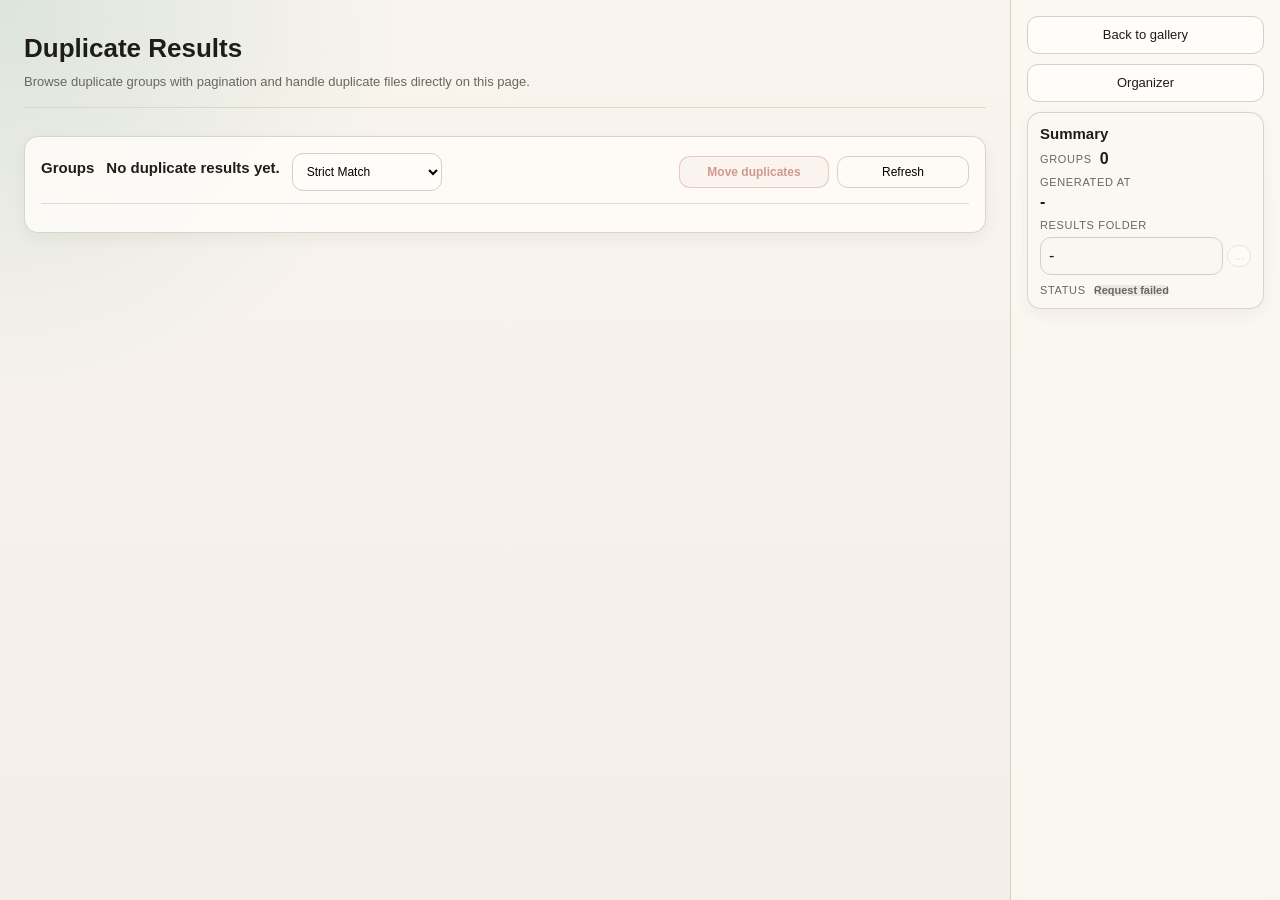
==== static/duplicates.html @ 5e2417a8 "Upload current project to private repository" ====
<!DOCTYPE html>
<html lang="en" class="i18n-pending">

<head>
  <meta charset="UTF-8" />
  <meta name="viewport" content="width=device-width, initial-scale=1.0" />
  <title>ZeroTraceBrowser Duplicates</title>
  <style>html.i18n-pending body{visibility:hidden}</style>
  <link rel="stylesheet" href="css/style.css?v=20260424-io10" />
</head>

<body>
  <main class="tasks-page duplicates-page">
    <section class="tasks-main">
      <section class="tasks-page-header duplicates-page-header">
        <div>
          <h1 data-i18n="duplicates.pageTitle">Duplicate Results</h1>
          <p class="intro" data-i18n="duplicates.pageIntro">Browse duplicate groups with pagination and handle duplicate files directly on this page.</p>
        </div>
      </section>

      <section class="panel duplicates-results-panel">
        <header class="duplicates-toolbar">
          <div class="duplicates-toolbar-heading">
            <div class="duplicates-title-row">
              <h2 class="duplicates-toolbar-title" data-i18n="duplicates.groups">Groups</h2>
              <div id="duplicatesSummary" class="duplicates-toolbar-summary">-</div>
            </div>
            <select id="duplicateMethodFilter" class="duplicates-method-filter" aria-label="Detection Method">
              <option value="strict" data-i18n="duplicates.methodStrict">Strict</option>
              <option value="phash" data-i18n="duplicates.methodPhash">pHash</option>
            </select>
          </div>
          <div class="duplicates-actions">
            <button id="bulkDeleteDuplicatesButton" type="button" class="danger"
              data-i18n="duplicates.bulkMoveToRecycle" disabled>Bulk Move To Recycle</button>
            <button id="refreshDuplicatesButton" type="button" class="ghost"
              data-i18n="duplicates.refresh">Refresh</button>
          </div>
        </header>
        <div id="duplicatesState" class="muted"></div>
        <div id="duplicatesList" class="duplicates-list"></div>
        <footer id="duplicatesPagination" class="duplicates-pagination">
          <button id="prevPageButton" type="button" class="ghost" data-i18n="duplicates.prevPage">Prev Page</button>
          <span id="pageInfo" class="duplicates-active">-</span>
          <button id="nextPageButton" type="button" class="ghost" data-i18n="duplicates.nextPage">Next Page</button>
        </footer>
      </section>
    </section>

    <aside class="sidebar gallery-sidebar duplicates-sidebar">
      <header class="sidebar-header sidebar-header-minimal">
        <div class="sidebar-header-actions">
          <a id="backToGalleryLink" href="/index.html" class="button-link" data-i18n="duplicates.backToGallery">
            Back To Gallery
          </a>
          <a id="openTasksToolLink" href="/tasks.html" class="button-link" data-i18n="duplicates.openTasksTool">
            Open Organizer Tool
          </a>
        </div>
      </header>

      <section class="panel duplicates-summary-panel">
        <h2 data-i18n="system.labels.summary">Summary</h2>
        <div class="summary-list">
          <div class="summary-item">
            <span class="summary-label" data-i18n="duplicates.groups">Groups</span>
            <strong id="summaryGroupCount">0</strong>
          </div>
          <div class="summary-item summary-item-stacked">
            <span class="summary-label" data-i18n="system.labels.generatedAt">Generated At</span>
            <strong id="summaryGeneratedAt">-</strong>
          </div>
          <div class="summary-item summary-item-stacked">
            <span class="summary-label" data-i18n="duplicates.resultRoot">Result Root</span>
            <div class="summary-result-root-row">
              <input id="summaryResultRoot" class="summary-path-input" type="text" value="-" readonly
                aria-label="Result Root" />
              <button id="openResultRootButton" type="button" class="summary-more-button" title="Open Result Root"
                aria-label="Open Result Root">...</button>
            </div>
          </div>
          <div class="summary-item">
            <span class="summary-label" data-i18n="system.labels.status">Status</span>
            <strong id="summaryDuplicatesStatus" class="summary-status-label">-</strong>
          </div>
        </div>
      </section>
    </aside>
  </main>

  <div id="dialogOverlay" class="dialog-overlay is-hidden" role="presentation">
    <div class="dialog-box" role="dialog" aria-modal="true" aria-labelledby="dialogTitle">
      <h2 id="dialogTitle">ZeroTraceBrowser</h2>
      <div id="dialogMessage" class="dialog-message"></div>
      <div class="dialog-actions">
        <button id="dialogCancelButton" type="button" class="ghost" data-i18n="dialog.buttons.cancel">Cancel</button>
        <button id="dialogConfirmButton" type="button" class="primary-button" data-i18n="dialog.buttons.ok">OK</button>
      </div>
    </div>
  </div>

  <script type="module" src="./js/app.js?v=20260424-io10"></script>
</body>

</html>
---- static/css/style.css ----
/* SPDX-License-Identifier: MIT */

/* =========================================================
   1. Design Tokens
   ========================================================= */
:root {
  color-scheme: light;

  /* colors */
  --bg: #f3efe8;
  --panel: rgba(251, 248, 243, 0.82);
  --surface: rgba(255, 253, 249, 0.8);
  --surface-strong: rgba(255, 253, 249, 0.95);
  --line: #d6cfc4;
  --ink: #201d18;
  --muted: #6b665e;
  --accent: #0f6d61;
  --accent-hover: #0b5a50;
  --accent-soft: rgba(15, 109, 97, 0.12);
  --danger: #a33a2a;

  /* effects */
  --shadow: 0 12px 28px rgba(44, 34, 23, 0.07);
  --shadow-strong: 0 18px 44px rgba(44, 34, 23, 0.2);
  --blur-panel: blur(12px);
  --blur-overlay: blur(4px);

  /* radius */
  --radius-sm: 11px;
  --radius-md: 12px;
  --radius-lg: 14px;
  --radius-xl: 18px;
  --radius-2xl: 20px;

  /* spacing */
  --space-1: 4px;
  --space-2: 8px;
  --space-3: 10px;
  --space-4: 12px;
  --space-5: 14px;
  --space-6: 16px;
  --space-7: 18px;
  --space-8: 20px;
  --space-10: 24px;

  /* layout */
  --sidebar-width: 270px;
  --sidebar-collapsed-width: 18px;
  --viewer-sidebar-collapsed-width: 18px;
  --page-pad: 24px;
  --panel-gap: 16px;
  --control-height: 38px;
  --gallery-card-height: 238px;
  --gallery-thumb-height: 164px;

  /* typography */
  --title-size: 18px;
  --section-title-size: 15px;
  --label-size: 11px;
  --meta-size: 10px;
}

/* =========================================================
   2. Reset / Base
   ========================================================= */
* {
  box-sizing: border-box;
}

html,
body {
  min-height: 100%;
}

html.i18n-pending body {
  visibility: hidden;
}

body {
  margin: 0;
  font-family: "Segoe UI", "Microsoft YaHei UI", sans-serif;
  color: var(--ink);
  background:
    radial-gradient(circle at top left, rgba(15, 109, 97, 0.12), transparent 26%),
    linear-gradient(180deg, #f9f5ee 0%, var(--bg) 100%);
}

:lang(ja) body {
  font-family: "Yu Gothic UI", "Yu Gothic", "Meiryo", "Hiragino Sans", "Noto Sans JP", "Segoe UI", sans-serif;
}

:lang(zh) body,
:lang(zh-CN) body {
  font-family: "Segoe UI", "Microsoft YaHei UI", "Microsoft YaHei", sans-serif;
}

img {
  display: block;
  max-width: 100%;
}

button,
input,
select,
textarea {
  font: inherit;
}

a {
  color: inherit;
}

h1,
h2,
h3,
p {
  margin-top: 0;
}

.sidebar h1,
.viewer-sidebar-page h1 {
  margin: 0 0 6px;
  font-size: var(--title-size);
  line-height: 1.1;
}

.panel h2,
.viewer-sidebar-page h2 {
  margin: 0 0 8px;
  font-size: var(--section-title-size);
  line-height: 1.2;
}

.intro,
.muted,
.file-path,
.preview-meta span {
  color: var(--muted);
}

.file-name,
.file-path,
#imageRoot,
#selectionBox,
#viewerPath,
#viewerZoom,
#statusMessage {
  overflow-wrap: anywhere;
}

/* =========================================================
   3. Utilities / States
   ========================================================= */
.is-hidden,
.dialog-overlay.is-hidden {
  display: none;
}

.ghost {
  background: transparent;
}

.danger {
  color: var(--danger);
}

button.danger {
  border-color: rgba(163, 58, 42, 0.46);
  background: rgba(163, 58, 42, 0.08);
  color: var(--danger);
  font-weight: 700;
}

button.danger:hover,
button.danger:focus-visible {
  border-color: var(--danger);
  background: rgba(163, 58, 42, 0.14);
}

button.danger:active {
  background: rgba(163, 58, 42, 0.2);
}

.visually-hidden {
  position: absolute !important;
  width: 1px;
  height: 1px;
  padding: 0;
  margin: -1px;
  overflow: hidden;
  clip: rect(0 0 0 0);
  clip-path: inset(50%);
  white-space: nowrap;
  border: 0;
}

.meta-value {
  overflow-wrap: anywhere;
}

/* =========================================================
   4. Reusable Layout
   ========================================================= */
.content,
.tasks-main,
.viewer-main-page {
  padding: var(--page-pad);
}

.sidebar,
.viewer-sidebar-page {
  background: rgba(251, 248, 243, 0.78);
  backdrop-filter: var(--blur-panel);
}

.sidebar {
  padding: var(--page-pad);
}

.gallery-main {
  min-width: 0;
  display: grid;
  grid-template-rows: auto 1fr;
  gap: var(--panel-gap);
}

.view-panel {
  position: relative;
  min-height: 0;
  height: calc(100vh - 178px);
  display: grid;
  grid-template-columns: minmax(0, 1fr);
  overflow: hidden;
}

.gallery-page.is-date-filter-open .view-panel {
  height: calc(100vh - 236px);
}

.sidebar-header {
  display: grid;
  gap: var(--space-3);
}

.sidebar-header .intro {
  margin: 0;
  font-size: 11px;
  opacity: 0.68;
}

.sidebar-header-actions,
.action-stack,
.inline-row,
.meta-grid,
.duplicates-toolbar,
.duplicates-list,
.duplicates-actions,
.summary-list,
.recycle-toolbar,
.recycle-actions,
.recycle-list,
.recycle-flags {
  display: grid;
  gap: var(--space-3);
}

.info-grid {
  display: grid;
  gap: var(--space-4);
}

/* =========================================================
   5. Form Controls / Buttons
   ========================================================= */
input,
select,
button {
  width: 100%;
  min-height: var(--control-height);
  padding: 6px 8px;
  border: 1px solid var(--line);
  border-radius: var(--radius-sm);
  background: #fffdf9;
  font-size: 13px;
}

button {
  cursor: pointer;
  font-weight: 500;
  transition:
    border-color 120ms ease,
    background-color 120ms ease,
    transform 120ms ease,
    box-shadow 120ms ease;
}

button:hover,
button:focus-visible,
input:focus-visible,
select:focus-visible,
.card:focus-visible {
  outline: none;
  border-color: var(--accent);
}

button:hover {
  transform: translateY(-1px);
}

.primary-button {
  min-height: 42px;
  background: var(--accent);
  color: #f7f5ef;
  border-color: var(--accent);
  font-weight: 700;
}

.primary-button:hover,
.primary-button:focus-visible {
  background: var(--accent-hover);
  border-color: var(--accent-hover);
}

.button-link {
  display: grid;
  place-items: center;
  width: 100%;
  min-height: var(--control-height);
  padding: 6px 8px;
  border: 1px solid var(--line);
  border-radius: var(--radius-sm);
  background: #fffdf9;
  color: var(--ink);
  font-size: 13px;
  line-height: 1.2;
  text-decoration: none;
  text-align: center;
}

.subtle-link {
  background: transparent;
  border-style: dashed;
}

/* =========================================================
   6. Reusable Components
   ========================================================= */
.panel {
  min-width: 0;
  margin-top: 12px;
  padding: 12px;
  border: 1px solid rgba(214, 207, 196, 0.88);
  border-radius: 14px;
  background: rgba(251, 248, 243, 0.68);
  box-shadow: 0 6px 16px rgba(44, 34, 23, 0.05);
}

.panel label,
.panel span {
  display: block;
  margin-bottom: var(--space-2);
  font-size: var(--label-size);
  text-transform: uppercase;
  letter-spacing: 0.06em;
}

.card {
  position: relative;
  display: grid;
  grid-template-rows: var(--gallery-thumb-height) minmax(0, 1fr);
  gap: 8px;
  height: var(--gallery-card-height);
  padding: 10px;
  border: 1px solid var(--line);
  border-radius: var(--radius-xl);
  background: rgba(255, 255, 255, 0.74);
  box-shadow: 0 8px 18px rgba(44, 34, 23, 0.05);
  cursor: pointer;
}

.card.is-selected {
  border: 2px solid var(--accent);
  background: linear-gradient(180deg,
      rgba(15, 109, 97, 0.12),
      rgba(255, 255, 255, 0.84));
  box-shadow: 0 10px 24px rgba(15, 109, 97, 0.08);
}

.card.is-missing {
  border-color: rgba(163, 58, 42, 0.42);
  background: rgba(255, 247, 244, 0.78);
}

.card-body {
  min-height: 40px;
  min-width: 0;
  display: grid;
  gap: 2px;
  align-content: start;
  overflow: hidden;
}

.selection-indicator {
  position: absolute;
  top: 10px;
  right: 10px;
  width: 16px;
  height: 16px;
  border: 2px solid rgba(255, 255, 255, 0.92);
  border-radius: 999px;
  background: rgba(32, 29, 24, 0.22);
  box-shadow: 0 0 0 1px rgba(32, 29, 24, 0.1);
}

.card.is-selected .selection-indicator {
  background: var(--accent);
  box-shadow: 0 0 0 1px rgba(15, 109, 97, 0.22);
}

.thumb {
  width: 100%;
  height: var(--gallery-thumb-height);
  aspect-ratio: auto;
  object-fit: cover;
  border-radius: var(--radius-md);
  background: #e7e0d6;
  opacity: 1;
  transition: opacity 140ms ease;
}

.thumb[data-src],
.thumb.is-loading {
  opacity: 0.68;
  background:
    linear-gradient(90deg, rgba(231, 224, 214, 0.72), rgba(255, 253, 249, 0.82), rgba(231, 224, 214, 0.72)),
    #e7e0d6;
  background-size: 220% 100%;
  animation: thumb-loading 1.1s linear infinite;
}

.thumb.is-loaded {
  opacity: 1;
}

.thumb.is-error {
  opacity: 0.58;
  background:
    linear-gradient(135deg, transparent 47%, rgba(163, 58, 42, 0.32) 48%, rgba(163, 58, 42, 0.32) 52%, transparent 53%),
    #e7e0d6;
}

@keyframes thumb-loading {
  from {
    background-position: 120% 0;
  }

  to {
    background-position: -120% 0;
  }
}

.file-name {
  min-width: 0;
  line-height: 1.4;
  white-space: nowrap;
  overflow: hidden;
  text-overflow: ellipsis;
}

.file-path {
  font-size: 11px;
  opacity: 0.74;
  white-space: nowrap;
  overflow: hidden;
  text-overflow: ellipsis;
}

/* dialog */
.dialog-overlay {
  position: fixed;
  inset: 0;
  z-index: 1000;
  display: grid;
  place-items: center;
  padding: var(--page-pad);
  background: rgba(32, 29, 24, 0.34);
  backdrop-filter: var(--blur-overlay);
}

.dialog-box {
  width: min(480px, 100%);
  padding: var(--space-8);
  border: 1px solid var(--line);
  border-radius: var(--radius-2xl);
  background: rgba(255, 253, 249, 0.98);
  box-shadow: var(--shadow-strong);
}

.dialog-box h2 {
  margin: 0;
  font-size: 22px;
  line-height: 1.2;
}

.dialog-message {
  margin-top: var(--space-6);
  color: var(--ink);
  line-height: 1.7;
  white-space: pre-wrap;
  overflow-wrap: anywhere;
}

.dialog-actions {
  display: grid;
  grid-template-columns: repeat(2, minmax(0, 1fr));
  gap: var(--space-3);
  margin-top: var(--space-8);
}

/* =========================================================
   6.5 Selection Panel
   ========================================================= */
.selection-panel {
  display: grid;
  gap: 8px;
}

.selection-summary {
  display: grid;
  gap: 2px;
}

.selection-summary-compact {
  gap: 4px;
}

.selection-count {
  font-size: 13px;
  font-weight: 500;
  line-height: 1.3;
  color: var(--muted);
}

.selection-file-name {
  min-width: 0;
  font-size: 13px;
  line-height: 1.45;
  font-weight: 500;
  color: var(--ink);
  overflow-wrap: anywhere;
}

.selection-context {
  display: grid;
  gap: 4px;
  padding: 6px 8px;
  border: 1px solid rgba(214, 207, 196, 0.7);
  border-radius: 10px;
  background: rgba(255, 253, 249, 0.68);
}

.selection-context-compact {
  gap: 6px;
}

.selection-meta-line {
  display: grid;
  grid-template-columns: auto minmax(0, 1fr);
  align-items: start;
  gap: 2px 6px;
  font-size: 11px;
  line-height: 1.5;
}

.selection-meta-prefix {
  margin: 0;
  color: var(--muted);
}

.selection-context-label {
  margin: 0;
  font-size: 11px;
  text-transform: none;
  letter-spacing: 0;
  color: var(--muted);
  white-space: nowrap;
}

.selection-meta-line strong {
  grid-column: 2;
  min-width: 0;
  color: var(--muted);
  font-weight: 500;
  overflow-wrap: anywhere;
  line-height: 1.45;
}

.selection-primary-action,
.selection-secondary-actions,
.selection-tertiary-actions {
  display: grid;
  gap: 6px;
}

.selection-secondary-actions,
.selection-tertiary-actions {
  grid-template-columns: repeat(2, minmax(0, 1fr));
}

.selection-hint {
  font-size: 11px;
  line-height: 1.4;
  padding-top: 2px;
}

button:disabled,
.button-link.is-disabled {
  cursor: not-allowed;
  opacity: 0.5;
  transform: none;
}

button:disabled:hover {
  border-color: var(--line);
  transform: none;
}

.selection-primary-action .primary-button {
  font-weight: 700;
  min-height: 42px;
}

/* =========================================================
   7. Gallery Page
   ========================================================= */
.gallery-page {
  min-height: 100vh;
  display: grid;
  grid-template-columns: minmax(0, 1fr) var(--sidebar-width);
}

.gallery-sidebar {
  position: sticky;
  top: 0;
  height: 100vh;
  overflow-y: auto;
  border-left: 1px solid var(--line);
  padding: 16px;
}

.sidebar-header-minimal {
  gap: 6px;
}

.sidebar-header-minimal .intro {
  font-size: 12px;
  opacity: 0.78;
}

.gallery {
  position: relative;
  min-width: 0;
  min-height: 100%;
}

.gallery.is-empty {
  display: grid;
  place-items: start stretch;
}

.gallery-scroller {
  position: relative;
  min-width: 0;
  min-height: 0;
  overflow-y: auto;
  overflow-x: hidden;
  padding-right: 2px;
  scrollbar-gutter: stable;
}

.gallery-sticky-header {
  position: sticky;
  top: 0;
  z-index: 25;
  width: fit-content;
  max-width: calc(100% - 12px);
  margin-bottom: -34px;
  padding: 7px 11px;
  border: 1px solid rgba(214, 207, 196, 0.88);
  border-radius: 10px;
  background: rgba(255, 253, 249, 0.94);
  box-shadow: 0 8px 18px rgba(44, 34, 23, 0.08);
  color: var(--ink);
  font-size: 12px;
  font-weight: 800;
  line-height: 1;
}

.gallery-section-heading {
  position: absolute;
  left: 0;
  right: 0;
  height: 28px;
  display: flex;
  align-items: center;
  padding: 0 2px;
  color: var(--muted);
  font-size: 12px;
  font-weight: 800;
  line-height: 1;
}

.gallery-virtual-row {
  position: absolute;
  left: 0;
  right: 0;
  display: grid;
  grid-template-columns: repeat(var(--virtual-columns), minmax(0, 1fr));
  gap: 14px;
  height: var(--gallery-card-height);
}

.gallery-index {
  position: absolute;
  top: 12px;
  right: 8px;
  bottom: 12px;
  z-index: 30;
  min-width: 0;
  display: grid;
  align-content: start;
  justify-items: center;
  gap: 6px;
  overflow-y: auto;
  padding: 8px 0;
  opacity: 0.46;
  scrollbar-width: none;
  transition: opacity 140ms ease;
}

.gallery-index::-webkit-scrollbar {
  display: none;
}

.gallery-index:hover,
.gallery-index:focus-within {
  opacity: 1;
}

.gallery-index-button {
  width: 48px;
  min-width: 48px;
  height: 26px;
  min-height: 26px;
  padding: 0;
  border-color: transparent;
  border-radius: 999px;
  background: rgba(255, 253, 249, 0.28);
  color: var(--muted);
  font-size: 10px;
  font-weight: 800;
  line-height: 1;
  letter-spacing: 0;
  box-shadow: none;
  backdrop-filter: blur(6px);
}

.gallery-index-button:hover,
.gallery-index-button:focus-visible,
.gallery-index-button.is-active {
  border-color: var(--accent);
  background: rgba(15, 109, 97, 0.16);
  color: var(--accent);
  transform: none;
}

.gallery-page.is-collapsed {
  grid-template-columns: minmax(0, 1fr) var(--sidebar-collapsed-width);
}

.gallery-page.is-collapsed .gallery-sidebar {
  padding: 0;
  display: flex;
  align-items: flex-start;
  justify-content: center;
}

.gallery-page.is-collapsed .gallery-sidebar> :not(.sidebar-header) {
  display: none;
}

.gallery-page.is-collapsed .sidebar-header {
  width: 100%;
  margin: 0;
  padding-top: 0;
  display: flex;
  justify-content: center;
}

.gallery-page.is-collapsed .sidebar-header h1,
.gallery-page.is-collapsed .sidebar-header .intro {
  display: none;
}

.gallery-page.is-collapsed .sidebar-header-actions {
  display: flex;
  justify-content: center;
}

.gallery-page.is-collapsed .sidebar-toggle {
  right: 4px;
}

/* =========================================================
   7.5 Gallery Header
   ========================================================= */
.gallery-header {
  display: grid;
  gap: 12px;
}

.gallery-toolbar {
  display: grid;
  grid-template-columns: minmax(0, 1fr) auto;
  gap: 12px;
  align-items: center;
}

.gallery-search {
  min-width: 0;
}

.gallery-search input {
  margin: 0;
}

.date-filter-toggle {
  width: auto;
  min-width: 78px;
  padding-inline: 12px;
  border-style: dashed;
}

.date-filter-toggle.is-active,
.date-filter-toggle[aria-expanded="true"] {
  border-color: var(--accent);
  background: var(--accent-soft);
  color: var(--accent);
}

.date-filter-panel {
  grid-column: 1 / -1;
  display: flex;
  flex-wrap: wrap;
  align-items: end;
  justify-content: flex-start;
  gap: 10px;
  padding: 10px;
  border: 1px solid rgba(214, 207, 196, 0.72);
  border-radius: var(--radius-sm);
  background: rgba(255, 253, 249, 0.58);
}

.date-filter-panel.is-hidden {
  display: none;
}

.date-filter-field {
  width: min(100%, 220px);
  min-width: 180px;
  display: grid;
  gap: 5px;
}

.date-filter-panel label {
  color: var(--muted);
  font-size: var(--label-size);
  font-weight: 700;
  line-height: 1.2;
  text-transform: uppercase;
  letter-spacing: 0.06em;
}

.date-filter-panel input {
  width: 100%;
  max-width: 220px;
  min-height: 34px;
}

.date-filter-panel button {
  width: auto;
  min-width: 86px;
  min-height: 34px;
  padding-inline: 14px;
}

.date-filter-panel > label {
  display: none;
}

.gallery-meta {
  display: grid;
  grid-template-columns: repeat(3, minmax(0, 1fr));
  gap: 12px;
}

.meta-card {
  padding: 12px 14px;
  border: 1px solid var(--line);
  border-radius: var(--radius-xl);
  background: rgba(251, 248, 243, 0.58);
  box-shadow: none;
}

.meta-card span {
  display: block;
  margin-bottom: 6px;
  font-size: var(--label-size);
  text-transform: uppercase;
  letter-spacing: 0.06em;
  color: var(--muted);
}

.meta-card strong {
  display: block;
  line-height: 1.5;
  overflow-wrap: anywhere;
}

.meta-card-inline-value {
  display: flex;
  align-items: baseline;
  gap: 20px;
  min-width: 0;
}

.meta-card-inline-value strong {
  display: inline-block;
  flex: 0 0 auto;
}

.meta-inline-note {
  display: inline-block;
  margin: 0;
  font-size: 0.78rem;
  line-height: 1.35;
  white-space: nowrap;
}

.meta-status {
  color: var(--ink);
}

/* =========================================================
   8. Viewer Page
   ========================================================= */
.viewer-page {
  width: 100%;
  height: 100vh;
  min-height: 100vh;
  display: grid;
  grid-template-columns: minmax(0, 1fr) var(--sidebar-width);
  gap: 0;
  overflow: hidden;
}

.viewer-page.is-collapsed {
  grid-template-columns: minmax(0, 1fr) var(--viewer-sidebar-collapsed-width);
}

.viewer-main-page {
  min-width: 0;
  min-height: 0;
  height: 100vh;
  display: grid;
  gap: var(--space-4);
}

.viewer-canvas,
.viewer-canvas-page {
  min-width: 0;
  min-height: 0;
  max-width: 100%;
  display: grid;
  place-items: center;
  overflow: auto;
  border-radius: var(--radius-xl);
  background:
    linear-gradient(45deg, rgba(255, 255, 255, 0.04) 25%, transparent 25%, transparent 75%, rgba(255, 255, 255, 0.04) 75%),
    linear-gradient(45deg, rgba(255, 255, 255, 0.04) 25%, transparent 25%, transparent 75%, rgba(255, 255, 255, 0.04) 75%),
    #1a1714;
  background-position: 0 0, 16px 16px;
  background-size: 32px 32px;
}

.viewer-canvas {
  height: calc(100vh - 126px);
}

.viewer-canvas-page {
  height: calc(100vh - var(--page-pad) * 2);
}

.viewer-canvas img {
  max-width: 100%;
  max-height: 100%;
  object-fit: contain;
  transform-origin: center center;
  transition: transform 100ms ease;
}

.viewer-sidebar-page {
  width: 100%;
  max-width: 100%;
  min-width: 0;
  position: sticky;
  top: 0;
  height: 100vh;
  overflow-y: auto;
  overflow-x: hidden;
  display: grid;
  align-content: start;
  gap: 0;
  padding: var(--page-pad);
  border-left: 1px solid var(--line);
}

.viewer-sidebar-page .panel,
.viewer-sidebar-page .action-stack,
.viewer-sidebar-page .meta-grid,
.viewer-sidebar-page .meta-row {
  min-width: 0;
  max-width: 100%;
}

.viewer-sidebar-page #statusMessage {
  max-width: 100%;
  line-height: 1.6;
  word-break: break-word;
}

.viewer-sidebar-page .meta-value,
.viewer-sidebar-page .viewer-title,
.viewer-sidebar-page #viewerPath {
  min-width: 0;
  max-width: 100%;
  overflow-wrap: anywhere;
  word-break: break-word;
}

.viewer-title {
  font-size: 14px;
  font-weight: 600;
  line-height: 1.4;
  overflow-wrap: anywhere;
}

.viewer-header-actions {
  margin: 0;
}

.viewer-side-actions {
  margin-top: var(--panel-gap);
  margin-bottom: var(--panel-gap);
}

.viewer-button-row {
  display: grid;
  gap: var(--space-3);
  grid-template-columns: repeat(2, minmax(0, 1fr));
}

.viewer-zoom-row {
  grid-template-columns: repeat(3, minmax(0, 1fr));
}

.viewer-button-row button,
.action-stack button,
.sidebar-toggle {
  min-height: var(--control-height);
}

.sidebar-toggle {
  position: fixed;
  top: 88px;
  right: calc(var(--sidebar-width) - 18px);
  z-index: 40;
  display: grid;
  place-items: center;
  width: 36px;
  min-width: 36px;
  height: 36px;
  min-height: 36px;
  padding: 0;
  border-radius: 8px;
  background: rgba(255, 253, 249, 0.94);
  box-shadow: 0 10px 26px rgba(44, 34, 23, 0.16);
  font-size: 13px;
  font-weight: 800;
  line-height: 1;
  letter-spacing: 0;
}

.viewer-page.is-collapsed .viewer-sidebar-page {
  padding: 0;
  display: flex;
  align-items: flex-start;
  justify-content: center;
}

.viewer-page.is-collapsed .viewer-sidebar-page> :not(.sidebar-header):not(.sidebar-toggle) {
  display: none;
}

.viewer-page.is-collapsed .sidebar-header {
  width: 100%;
  margin: 0;
  padding-top: 0;
  display: flex;
  justify-content: center;
}

.viewer-page.is-collapsed .sidebar-header h1,
.viewer-page.is-collapsed .sidebar-header .intro,
.viewer-page.is-collapsed .sidebar-header #backToGalleryButton {
  display: none;
}

.viewer-page.is-collapsed .sidebar-header-actions {
  display: flex;
  justify-content: center;
}

.viewer-page.is-collapsed .sidebar-toggle {
  right: 4px;
}

/* =========================================================
   9. Tasks Page
   ========================================================= */
.tasks-page {
  min-height: 100vh;
  display: grid;
  grid-template-columns: minmax(0, 1fr) var(--sidebar-width);
}

.tasks-main {
  min-width: 0;
  display: grid;
  align-content: start;
  grid-auto-rows: max-content;
  gap: var(--panel-gap);
}

.tasks-page-header {
  display: grid;
  gap: var(--space-3);
  padding: 10px 0 14px;
  border-bottom: 1px solid rgba(214, 207, 196, 0.72);
}

.tasks-page-header h1 {
  margin: 0;
  font-size: 26px;
  line-height: 1.15;
}

.tasks-page-header .intro {
  max-width: 680px;
  margin: 8px 0 0;
  font-size: 13px;
  line-height: 1.6;
}

.task-grid {
  display: grid;
  grid-template-columns: repeat(2, minmax(0, 1fr));
  gap: var(--space-4);
}

.task-grid .full {
  grid-column: 1 / -1;
}

.task-config-groups {
  display: grid;
  gap: var(--space-7);
}

.task-panel-head {
  display: flex;
  align-items: baseline;
  justify-content: space-between;
  gap: var(--space-3);
  margin-bottom: var(--space-5);
}

.task-panel-head h2 {
  margin: 0;
  font-size: 16px;
}

.task-focus-panel {
  padding: 18px;
  background: rgba(255, 253, 249, 0.9);
  box-shadow: 0 14px 32px rgba(44, 34, 23, 0.09);
}

.task-path-grid {
  display: grid;
  grid-template-columns: 92px minmax(0, 1fr) 88px;
  align-items: center;
  gap: var(--space-3);
  padding: var(--space-4);
  border: 1px solid rgba(214, 207, 196, 0.72);
  border-radius: var(--radius-md);
  background: rgba(251, 248, 243, 0.55);
}

.task-path-grid label {
  min-height: 0;
  margin: 0;
  align-items: center;
}

.task-options-grid {
  display: grid;
  grid-template-columns: repeat(4, minmax(0, 1fr));
  gap: var(--space-3);
}

.task-options-grid>div {
  display: grid;
  gap: 7px;
  min-width: 0;
}

.task-config-panel .action-stack {
  margin-top: 0;
  padding-top: var(--space-8);
}

.path-open-button {
  min-height: var(--control-height);
  font-size: 12px;
}

.compact-grid {
  margin-top: var(--space-4);
}

.maintenance-panel {
  display: grid;
  gap: var(--space-4);
  margin-top: var(--space-4);
}

.maintenance-panel .compact-grid {
  margin-top: 0;
  gap: var(--space-3);
}

.maintenance-panel .task-grid>div {
  display: grid;
  gap: 6px;
}

.maintenance-panel .task-grid label {
  min-height: 0;
  margin: 0;
  align-items: center;
  line-height: 1.25;
}

.maintenance-panel .action-stack {
  gap: var(--space-2);
}

.maintenance-panel.is-hidden {
  display: none;
}

.task-grid label,
.summary-label {
  min-height: 30px;
  display: flex;
  align-items: end;
}

.log-box {
  min-height: 260px;
  max-height: 420px;
  overflow: auto;
  padding: var(--space-4);
  border: 1px solid var(--line);
  border-radius: var(--radius-lg);
  background: var(--surface-strong);
  white-space: pre-wrap;
  overflow-wrap: anywhere;
  word-break: break-word;
  font-family: Consolas, "Courier New", monospace;
  font-size: 13px;
}

.task-output-header {
  display: flex;
  justify-content: space-between;
  align-items: center;
  gap: var(--space-3);
  margin-bottom: var(--space-4);
}

.task-output-header h2 {
  margin: 0;
  font-size: 16px;
}

.task-output-status {
  min-width: 72px;
  padding: 4px 8px;
  border-radius: 999px;
  background: rgba(107, 102, 94, 0.09);
  color: var(--muted);
  font-size: 11px;
  font-weight: 700;
  line-height: 1.2;
  text-align: center;
  overflow: hidden;
  text-overflow: ellipsis;
  white-space: nowrap;
}

.task-output-panel .log-box {
  height: 340px;
  min-height: 340px;
  max-height: 340px;
}

.tasks-sidebar .panel {
  margin-top: 10px;
}

.tasks-sidebar .sidebar-header {
  margin-bottom: 2px;
}

.summary-item {
  display: grid;
  gap: 2px;
  min-width: 0;
}

.summary-label,
.meta-label {
  font-size: var(--meta-size);
  text-transform: uppercase;
  letter-spacing: 0.06em;
  color: var(--muted);
}

.summary-item strong {
  overflow-wrap: anywhere;
  word-break: break-word;
}

.tasks-summary-panel .summary-item {
  grid-template-columns: auto minmax(0, 1fr);
  align-items: center;
  gap: var(--space-2);
}

.tasks-summary-panel .summary-item-stacked {
  grid-template-columns: minmax(0, 1fr);
  align-items: stretch;
  gap: 6px;
}

.tasks-summary-panel .summary-label {
  min-height: 0;
  display: block;
  margin: 0;
  padding: 0;
  line-height: 1;
}

.tasks-summary-panel .summary-item strong {
  min-width: 0;
  display: block;
  margin: 0;
  padding: 0;
  line-height: 1.3;
  text-align: left;
}

.task-output-path-list {
  display: grid;
  gap: var(--space-3);
}

.task-output-path-item {
  min-width: 0;
  display: grid;
  gap: var(--space-1);
}

.task-output-path-item label {
  min-height: 0;
  margin: 0;
  align-items: center;
}

.task-output-path-row {
  display: grid;
  grid-template-columns: minmax(0, 1fr) 48px;
  gap: var(--space-2);
  align-items: center;
}

.task-output-path-row input {
  min-width: 0;
  height: 32px;
  min-height: 32px;
  overflow: hidden;
  text-overflow: ellipsis;
  white-space: nowrap;
}

.task-output-open-button {
  min-height: 32px;
  padding: 4px 6px;
  font-size: 11px;
}

/* =========================================================
   9.5 Settings Page
   ========================================================= */
.settings-page {
  min-height: 100vh;
}

.settings-main {
  width: min(1180px, 100%);
  margin: 0 auto;
}

.settings-header {
  display: grid;
  grid-template-columns: minmax(0, 1fr) auto;
  align-items: end;
  gap: var(--space-6);
  padding: 10px 0 14px;
  border-bottom: 1px solid rgba(214, 207, 196, 0.72);
}

.settings-header h1 {
  margin: 0;
  font-size: 26px;
  line-height: 1.15;
}

.settings-header .intro {
  max-width: 560px;
  margin: 8px 0 0;
  font-size: 13px;
  line-height: 1.6;
}

.settings-header-actions {
  min-width: 172px;
}

.settings-layout {
  display: grid;
  grid-template-columns: minmax(0, 1fr) minmax(280px, 360px);
  gap: var(--space-6);
  align-items: start;
  margin-top: var(--space-6);
}

.settings-primary,
.settings-secondary {
  min-width: 0;
  display: grid;
  gap: var(--space-5);
}

.settings-page .panel {
  margin-top: 0;
  padding: 16px;
  border-radius: var(--radius-lg);
  background: rgba(255, 253, 249, 0.74);
}

.settings-focus-panel {
  padding: 18px;
  background: rgba(255, 253, 249, 0.9);
  box-shadow: 0 14px 32px rgba(44, 34, 23, 0.09);
}

.settings-panel-head {
  display: flex;
  align-items: baseline;
  justify-content: space-between;
  gap: var(--space-3);
  margin-bottom: var(--space-5);
}

.settings-panel-head h2 {
  margin: 0;
  font-size: 16px;
}

.settings-page .action-stack {
  gap: var(--space-4);
}

.settings-page label {
  margin-bottom: 0;
  color: var(--muted);
}

.settings-page input,
.settings-page select {
  min-width: 0;
  min-height: 42px;
}

.settings-page button,
.settings-page .button-link {
  min-height: 42px;
}

.settings-page .inline-row {
  grid-template-columns: minmax(0, 1fr) minmax(112px, 0.34fr);
  align-items: center;
  gap: var(--space-3);
}

.settings-add-root-row {
  display: grid;
  grid-template-columns: minmax(0, 1fr) 96px;
  gap: var(--space-3);
  align-items: center;
}

.settings-overview-grid {
  display: grid;
  gap: var(--space-3);
}

.settings-page .meta-card {
  min-width: 0;
  padding: 12px;
  border-radius: var(--radius-md);
  background: rgba(251, 248, 243, 0.7);
}

.settings-page .meta-card span {
  margin-bottom: 6px;
}

.settings-page .meta-card strong {
  font-size: 12px;
  line-height: 1.45;
  word-break: break-word;
}

.settings-status-panel #statusMessage,
.settings-advanced-panel .muted {
  line-height: 1.6;
}

/* =========================================================
   10. Duplicates Page / Section
   ========================================================= */
.duplicates-results-panel {
  align-content: start;
  padding: 16px;
  background: rgba(255, 253, 249, 0.82);
}

.duplicates-page .tasks-main {
  align-content: start;
  grid-auto-rows: max-content;
}

.duplicates-toolbar {
  grid-template-columns: minmax(0, 1fr) minmax(240px, auto);
  align-items: center;
  gap: var(--space-4);
  padding-bottom: var(--space-4);
  border-bottom: 1px solid rgba(214, 207, 196, 0.72);
}

.duplicates-toolbar-heading {
  min-width: 0;
  display: grid;
  grid-template-columns: minmax(0, auto) 150px;
  align-items: center;
  justify-content: start;
  gap: var(--space-3);
}

.duplicates-title-row {
  min-width: 0;
  display: flex;
  align-items: baseline;
  gap: 10px;
}

.duplicates-toolbar-title,
.duplicates-toolbar-summary {
  margin: 0;
  color: var(--ink);
  font-size: var(--section-title-size);
  font-weight: 700;
  line-height: 1.2;
}

.duplicates-toolbar-title {
  min-width: 0;
}

.duplicates-toolbar-summary {
  min-width: 24px;
  padding: 0 2px;
  line-height: 1.2;
  text-align: center;
  white-space: nowrap;
}

.duplicates-actions {
  grid-auto-flow: column;
  align-items: center;
  gap: var(--space-2);
  justify-content: end;
}

.duplicates-actions button {
  width: auto;
  min-width: 132px;
  min-height: 32px;
  height: 32px;
  font-size: 12px;
}

.duplicates-actions .danger {
  min-width: 150px;
}

.duplicates-method-filter {
  width: 150px;
  min-width: 150px;
  height: 32px;
  margin: 0;
  padding: 0 28px 0 10px;
  font-size: 12px;
  line-height: 32px;
  align-self: center;
}

#duplicatesState {
  display: none;
  min-height: 0;
  margin-top: 0;
  font-size: 11px;
  line-height: 1.45;
}

.duplicates-list {
  gap: 14px;
  margin-top: var(--space-4);
}

.duplicates-meta {
  font-size: 10.5px;
  line-height: 1.4;
  color: var(--muted);
}

.duplicates-pagination {
  display: grid;
  grid-template-columns: 1fr auto 1fr;
  align-items: center;
  gap: var(--space-3);
  margin-top: 4px;
}

.duplicates-pagination.is-hidden {
  display: none;
}

.duplicates-pagination .ghost:last-child {
  justify-self: end;
}

.duplicates-active {
  font-size: 12px;
  font-weight: 500;
  color: var(--ink);
}

.duplicate-group {
  display: grid;
  grid-template-columns: minmax(96px, 140px) minmax(0, 1fr);
  align-items: start;
  gap: var(--space-4);
  padding: 14px;
  border: 1px solid var(--line);
  border-radius: var(--radius-lg);
  background: rgba(255, 253, 249, 0.72);
}

.duplicate-group-summary,
.duplicate-group-content {
  min-width: 0;
}

.duplicate-group-summary {
  display: grid;
  gap: var(--space-3);
  align-content: start;
  position: sticky;
  top: var(--space-4);
}

.duplicate-group.is-active {
  border-color: rgba(15, 109, 97, 0.34);
  box-shadow: inset 0 0 0 1px rgba(15, 109, 97, 0.08);
}

.duplicate-group-head {
  display: flex;
  flex-wrap: wrap;
  justify-content: space-between;
  align-items: center;
  gap: 10px;
}

.duplicate-group-head strong,
.duplicate-group-head span {
  display: block;
  margin: 0;
  line-height: 1.2;
}

.duplicate-thumb-grid {
  display: grid;
  grid-template-columns: repeat(auto-fill, minmax(150px, 1fr));
  gap: 12px;
  margin-top: 0;
}

.duplicate-thumb-button {
  position: relative;
  display: grid;
  gap: 8px;
  align-content: start;
  padding: 9px;
  border: 1px solid var(--line);
  border-radius: var(--radius-xl);
  background: rgba(255, 255, 255, 0.74);
  text-align: left;
  box-shadow: 0 8px 18px rgba(44, 34, 23, 0.05);
  cursor: pointer;
  transition:
    border-color 120ms ease,
    background-color 120ms ease,
    box-shadow 120ms ease;
}

.duplicate-thumb-button span {
  margin-bottom: 0;
}

.duplicate-thumb-button:hover {
  background: rgba(255, 255, 255, 0.86);
}

.duplicate-thumb-button.is-selected {
  border: 2px solid var(--accent);
  background: linear-gradient(180deg,
      rgba(15, 109, 97, 0.12),
      rgba(255, 255, 255, 0.84));
  box-shadow: 0 10px 24px rgba(15, 109, 97, 0.08);
}

.duplicate-thumb-button.is-deleted {
  opacity: 0.72;
  cursor: default;
}

.duplicate-thumb-radio {
  position: absolute;
  top: 10px;
  right: 10px;
  z-index: 1;
  width: 16px;
  height: 16px;
  border: 2px solid rgba(255, 255, 255, 0.92);
  border-radius: 999px;
  background: rgba(32, 29, 24, 0.22);
  box-shadow: 0 0 0 1px rgba(32, 29, 24, 0.1);
}

.duplicate-thumb-button.is-selected .duplicate-thumb-radio {
  background: var(--accent);
  box-shadow: 0 0 0 1px rgba(15, 109, 97, 0.22);
}

.duplicate-thumb {
  width: 100%;
  aspect-ratio: 1 / 1;
  object-fit: cover;
  border-radius: var(--radius-md);
  background: #e7e0d6;
}

.duplicate-thumb.is-error {
  background:
    linear-gradient(135deg, transparent 47%, rgba(163, 58, 42, 0.32) 48%, rgba(163, 58, 42, 0.32) 52%, transparent 53%),
    #e7e0d6;
}

.duplicate-thumb-placeholder {
  display: grid;
  place-items: center;
  color: var(--muted);
  font-size: 12px;
  font-weight: 700;
}

.duplicate-path {
  min-width: 0;
  display: -webkit-box;
  -webkit-line-clamp: 2;
  -webkit-box-orient: vertical;
  overflow: hidden;
  font-size: 11px;
  line-height: 1.4;
  color: var(--muted);
  word-break: break-word;
}

.duplicate-file-name {
  min-width: 0;
  color: var(--ink);
  font-size: 12px;
  font-weight: 700;
  line-height: 1.35;
  display: -webkit-box;
  -webkit-line-clamp: 2;
  -webkit-box-orient: vertical;
  overflow: hidden;
  overflow-wrap: anywhere;
  word-break: break-word;
  text-transform: none;
  letter-spacing: 0;
}

.duplicate-status {
  width: fit-content;
  padding: 2px 6px;
  border-radius: 999px;
  font-size: 11px;
  font-weight: 700;
  line-height: 1.2;
}

.duplicate-status.is-available {
  background: rgba(15, 109, 97, 0.1);
  color: var(--accent);
}

.duplicate-status.is-deleted {
  background: rgba(163, 58, 42, 0.1);
  color: var(--danger);
}

.duplicate-group-empty {
  display: grid;
  gap: var(--space-1);
  margin-top: 0;
  padding: 10px;
  border: 1px dashed var(--line);
  border-radius: 10px;
  background: rgba(255, 248, 240, 0.7);
  color: var(--muted);
  font-size: 11px;
}

.duplicate-group-empty strong {
  color: var(--ink);
  font-size: 12px;
}

.duplicates-summary-panel {
  margin-top: 10px;
}

.duplicates-summary-panel .summary-item {
  grid-template-columns: auto minmax(0, 1fr);
  align-items: center;
  gap: var(--space-2);
}

.duplicates-summary-panel .summary-item-stacked {
  grid-template-columns: minmax(0, 1fr);
  align-items: stretch;
  gap: 6px;
}

.duplicates-summary-panel .summary-label {
  min-height: 0;
  display: block;
  margin: 0;
  padding: 0;
  line-height: 1;
}

.duplicates-summary-panel .summary-item strong {
  min-width: 0;
  display: block;
  margin: 0;
  padding: 0;
  line-height: 1;
  text-align: left;
}

.duplicates-summary-panel .summary-status-label {
  width: fit-content;
  max-width: 100%;
  padding: 3px 7px;
  border-radius: 999px;
  background: rgba(107, 102, 94, 0.1);
  color: var(--muted);
  font-size: 11px;
  font-weight: 700;
  line-height: 1.2;
  overflow: hidden;
  text-overflow: ellipsis;
  white-space: nowrap;
}

.summary-path {
  overflow-wrap: anywhere;
  word-break: break-word;
  line-height: 1.45;
}

.summary-result-root-row {
  min-width: 0;
  display: grid;
  grid-template-columns: minmax(0, 1fr) auto;
  align-items: center;
  gap: var(--space-1);
}

#summaryResultRoot {
  width: 100%;
  min-width: 0;
}

.summary-path-input {
  height: 30px;
  padding: 0 8px;
  border: 1px solid var(--line);
  border-radius: var(--radius-sm);
  background: var(--panel);
  color: var(--ink);
  font: inherit;
  line-height: 30px;
}

.summary-more-button {
  width: 24px;
  min-height: 22px;
  padding: 0 4px;
  border-radius: var(--radius-sm);
  font-size: 12px;
  line-height: 1;
}

/* =========================================================
   11. Recycle Page / Section
   ========================================================= */
.recycle-results-panel,
.recycle-logs-panel {
  align-content: start;
  padding: 16px;
  background: rgba(255, 253, 249, 0.82);
}

.recycle-page .tasks-main {
  align-content: start;
  grid-auto-rows: max-content;
}

.recycle-toolbar {
  grid-template-columns: minmax(0, 1fr) minmax(180px, auto);
  align-items: center;
  gap: var(--space-4);
  padding-bottom: var(--space-4);
  border-bottom: 1px solid rgba(214, 207, 196, 0.72);
}

.recycle-logs-panel .recycle-toolbar {
  align-items: center;
}

.recycle-logs-panel .recycle-toolbar-heading {
  min-height: 34px;
  align-items: center;
}

.recycle-toolbar-heading {
  min-width: 0;
  display: grid;
  grid-template-columns: minmax(0, auto) 118px;
  align-items: center;
  justify-content: start;
  gap: var(--space-3);
}

.recycle-results-panel .recycle-toolbar-heading {
  grid-template-columns: minmax(0, 1fr);
}

.recycle-title-row {
  min-width: 0;
  display: flex;
  align-items: baseline;
  gap: 10px;
}

.recycle-toolbar-title,
#recycleCount {
  margin: 0;
  color: var(--ink);
  font-size: var(--section-title-size);
  font-weight: 700;
  line-height: 1.2;
}

#recycleCount {
  min-width: 0;
  overflow-wrap: anywhere;
  word-break: break-word;
}

.recycle-actions {
  grid-auto-flow: column;
  align-items: center;
  justify-content: end;
  gap: var(--space-2);
}

.recycle-actions button {
  width: auto;
  min-width: 132px;
  min-height: 34px;
  font-size: 12px;
}

.recycle-pagination {
  display: grid;
  grid-template-columns: 1fr auto 1fr;
  align-items: center;
  gap: var(--space-3);
  margin: var(--space-3) 0 0;
}

.recycle-pagination.is-hidden {
  display: none;
}

.recycle-pagination .ghost:last-child {
  justify-self: end;
}

.recycle-active {
  font-size: 12px;
  font-weight: 500;
  color: var(--ink);
}

.recycle-log-filter {
  width: auto;
  min-width: 118px;
  min-height: 34px;
  font-size: 12px;
}

.recycle-log-summary {
  margin: 0;
  color: var(--muted);
  font-size: 11px;
  font-weight: 500;
  line-height: 1.2;
  text-transform: none;
  letter-spacing: 0;
}

.recycle-log-table-wrap {
  min-height: 260px;
  max-height: 420px;
  overflow: auto;
  padding: 0;
  border: 1px solid var(--line);
  border-radius: var(--radius-lg);
  background: var(--surface-strong);
  font-family: inherit;
  font-size: 12px;
  white-space: normal;
}

.recycle-log-table-wrap.muted {
  display: grid;
  place-items: center;
  padding: var(--space-4);
  color: var(--muted);
}

.recycle-log-table {
  width: 100%;
  border-collapse: collapse;
  table-layout: fixed;
}

.recycle-log-table th,
.recycle-log-table td {
  padding: 8px 10px;
  border-bottom: 1px solid rgba(214, 207, 196, 0.68);
  text-align: left;
  vertical-align: middle;
  overflow: hidden;
  text-overflow: ellipsis;
  white-space: nowrap;
}

.recycle-log-table th {
  position: sticky;
  top: 0;
  z-index: 1;
  background: rgba(251, 248, 243, 0.98);
  color: var(--muted);
  font-size: 10px;
  font-weight: 700;
  text-transform: uppercase;
  letter-spacing: 0.06em;
}

.recycle-log-table th:nth-child(1),
.recycle-log-table td:nth-child(1) {
  width: 178px;
}

.recycle-log-table th:nth-child(2),
.recycle-log-table td:nth-child(2) {
  width: 92px;
}

.recycle-log-table th:nth-child(3),
.recycle-log-table td:nth-child(3) {
  width: 160px;
}

.recycle-log-action {
  display: inline-block;
  max-width: 100%;
  margin: 0;
  padding: 3px 7px;
  border-radius: 999px;
  background: rgba(107, 102, 94, 0.1);
  color: var(--muted);
  font-size: 11px;
  font-weight: 700;
  line-height: 1.2;
  text-transform: none;
  letter-spacing: 0;
  overflow: hidden;
  text-overflow: ellipsis;
  white-space: nowrap;
}

.recycle-log-action.is-deleted {
  background: rgba(15, 109, 97, 0.1);
  color: var(--accent);
}

.recycle-log-action.is-restored {
  background: rgba(15, 109, 97, 0.14);
  color: var(--accent);
}

.recycle-log-action.is-purged {
  background: rgba(163, 58, 42, 0.1);
  color: var(--danger);
}

.recycle-list {
  gap: 14px;
  margin-top: var(--space-4);
}

.recycle-summary-panel {
  margin-top: 10px;
}

.recycle-summary-panel .summary-item {
  grid-template-columns: auto minmax(0, 1fr);
  align-items: center;
  gap: var(--space-2);
}

.recycle-summary-panel .summary-label {
  min-height: 0;
  display: block;
  margin: 0;
  padding: 0;
  line-height: 1;
}

.recycle-summary-panel .summary-item strong {
  min-width: 0;
  display: block;
  margin: 0;
  padding: 0;
  line-height: 1;
  text-align: left;
}

.recycle-summary-panel #recycleStatus {
  width: fit-content;
  max-width: 100%;
  padding: 3px 7px;
  border-radius: 999px;
  background: rgba(107, 102, 94, 0.1);
  color: var(--muted);
  font-size: 11px;
  font-weight: 700;
  line-height: 1.2;
  overflow: hidden;
  text-overflow: ellipsis;
  white-space: nowrap;
}

.recycle-item {
  padding: var(--space-4);
  border: 1px solid var(--line);
  border-radius: var(--radius-lg);
  background: var(--surface);
}

.recycle-item-layout {
  display: grid;
  grid-template-columns: 120px minmax(0, 1fr);
  gap: var(--space-4);
  align-items: start;
}

.recycle-thumb-column {
  min-width: 0;
  display: grid;
  gap: var(--space-3);
}

.recycle-thumb {
  width: 120px;
  height: 120px;
  object-fit: cover;
  border: 1px solid var(--line);
  border-radius: var(--radius-md);
  background: rgba(240, 234, 226, 0.8);
}

.recycle-item-content {
  min-width: 0;
}

.recycle-item-head {
  display: flex;
  justify-content: space-between;
  align-items: baseline;
  gap: var(--space-3);
}

.recycle-meta {
  margin-top: 6px;
  font-size: 12px;
  color: var(--muted);
  overflow-wrap: anywhere;
}

.recycle-status-row {
  min-height: 28px;
  display: flex;
  justify-content: flex-start;
  gap: var(--space-2);
  align-items: center;
  padding: 5px 10px;
  border: none;
  border-radius: 999px;
  background: rgba(107, 102, 94, 0.09);
  text-align: left;
  white-space: nowrap;
}

.panel .recycle-status-label {
  display: inline-flex;
  align-items: center;
  margin: 0;
  font-size: 12px;
  line-height: 1;
  color: var(--muted);
  text-transform: none;
  letter-spacing: 0;
}

.recycle-status {
  min-width: 0;
  display: inline-flex;
  align-items: center;
  font-size: 13px;
  font-weight: 700;
  line-height: 1;
  overflow: hidden;
  text-overflow: ellipsis;
}

.recycle-status.is-success {
  color: var(--accent);
}

.recycle-status.is-danger {
  color: var(--danger);
}

.recycle-item-actions {
  display: grid;
  grid-template-columns: minmax(150px, auto) repeat(2, minmax(0, 1fr));
  align-items: center;
  gap: var(--space-3);
  margin-top: var(--space-3);
}

.recycle-warning {
  color: var(--danger);
  font-size: 12px;
}

/* =========================================================
   12. Meta / Info Blocks
   ========================================================= */
.meta-row {
  display: grid;
  gap: 2px;
  padding-bottom: var(--space-2);
  border-bottom: 1px solid rgba(214, 207, 196, 0.7);
}

.meta-row:last-child {
  padding-bottom: 0;
  border-bottom: none;
}

/* =========================================================
   12.5 Compact Refinements
   ========================================================= */
.tools-panel .button-link {
  min-height: 36px;
  padding: 8px;
  border-radius: 10px;
}

#duplicatesBox {
  line-height: 1.4;
}

#duplicatesBox .duplicates-toolbar {
  display: grid;
  grid-template-columns: 1fr;
  align-items: stretch;
  margin-top: var(--space-3);
  padding-bottom: 0;
  border-bottom: none;
}

#duplicatesBox .duplicates-results-button {
  min-width: 0;
  min-height: 36px;
  padding: 8px;
  border-radius: 10px;
  border-style: dashed;
  background: transparent;
  color: var(--ink);
  font-size: 13px;
  font-weight: 400;
  line-height: 1.35;
  white-space: normal;
  word-break: keep-all;
  overflow-wrap: normal;
}

#duplicatesBox .duplicates-results-button:hover,
#duplicatesBox .duplicates-results-button:focus-visible {
  border-color: var(--accent);
  transform: translateY(-1px);
}

.viewer-sidebar-page .panel h2 {
  font-size: 13px;
  margin-bottom: 6px;
}

#viewerPath,
#viewerZoom {
  font-size: 11px;
  line-height: 1.4;
}

.viewer-sidebar-page .panel {
  padding: 10px;
  margin-top: 10px;
}

.viewer-button-row button,
.viewer-sidebar-page button {
  min-height: 34px;
  padding: 6px 8px;
  font-size: 12px;
}

.viewer-sidebar-page .primary-button {
  min-height: 38px;
  font-size: 13px;
}

#viewerExifBox {
  font-size: 11px;
  line-height: 1.45;
}

#statusMessage {
  font-size: 11px;
  line-height: 1.4;
}

.viewer-sidebar-page .selection-hint {
  font-size: 10.5px;
  line-height: 1.4;
}

.viewer-side-actions {
  gap: 8px;
}

#viewerDeleteButton {
  background: rgba(163, 58, 42, 0.08);
  border: 1px solid rgba(163, 58, 42, 0.46);
  color: var(--danger);
  font-weight: 700;
}

#viewerDeleteButton:hover {
  background: rgba(163, 58, 42, 0.14);
  border-color: var(--danger);
}

#viewerDeleteButton:active {
  background: rgba(163, 58, 42, 0.2);
}

/* =========================================================
   13. Responsive
   ========================================================= */
@media (max-width: 1200px) {
  .gallery-meta {
    grid-template-columns: 1fr;
  }
}

@media (max-width: 960px) {

  .gallery-page,
  .viewer-page,
  .tasks-page {
    grid-template-columns: 1fr;
  }

  .sidebar-toggle,
  .gallery-page.is-collapsed .sidebar-toggle,
  .viewer-page.is-collapsed .sidebar-toggle {
    top: 16px;
    right: 16px;
  }

  .sidebar,
  .viewer-sidebar-page {
    position: static;
    height: auto;
    border-left: none;
    border-top: 1px solid var(--line);
  }

  .task-grid {
    grid-template-columns: 1fr;
  }

  .settings-layout {
    grid-template-columns: 1fr;
  }

  .settings-secondary {
    grid-template-columns: repeat(2, minmax(0, 1fr));
  }

  .task-path-grid,
  .task-options-grid {
    grid-template-columns: 1fr;
  }

  .duplicates-toolbar,
  .duplicates-toolbar-heading,
  .recycle-toolbar,
  .recycle-toolbar-heading {
    grid-template-columns: 1fr;
  }

  .duplicates-actions,
  .recycle-actions {
    grid-auto-flow: row;
    justify-content: stretch;
  }

  .duplicates-actions button,
  .duplicates-actions .danger,
  .duplicates-method-filter,
  .recycle-actions button,
  .recycle-log-filter {
    width: 100%;
    min-width: 0;
  }

  .viewer-canvas,
  .viewer-canvas-page {
    min-height: 55vh;
  }

  .recycle-item-layout {
    grid-template-columns: 1fr;
  }

  .recycle-thumb {
    width: 100%;
    height: auto;
    aspect-ratio: 1 / 1;
  }

  .duplicate-thumb-grid {
    grid-template-columns: repeat(auto-fill, minmax(150px, 1fr));
  }

  .gallery-main {
    grid-template-rows: auto auto;
  }

  .view-panel {
    height: min(68vh, 620px);
  }

  .gallery-page.is-date-filter-open .view-panel {
    height: min(60vh, 560px);
  }

  .gallery-index-button {
    width: 44px;
    min-width: 44px;
    font-size: 9px;
  }

  .gallery-index {
    width: 44px;
  }

  .gallery-toolbar {
    grid-template-columns: 1fr;
  }

  .date-filter-toggle {
    width: 100%;
  }

  .date-filter-field {
    width: 100%;
    max-width: none;
  }

  .date-filter-panel input {
    max-width: none;
  }

  .date-filter-panel button {
    width: 100%;
  }

  .selection-secondary-actions,
  .selection-tertiary-actions {
    grid-template-columns: 1fr;
  }

  .selection-meta-line {
    grid-template-columns: auto 1fr;
  }

  .selection-meta-prefix {
    display: none;
  }

  .selection-context-label {
    grid-column: 1 / -1;
    margin-bottom: 0;
  }

  .duplicates-actions,
  .recycle-actions {
    grid-template-columns: 1fr;
  }
}

@media (max-width: 560px) {
  .duplicate-group {
    grid-template-columns: 1fr;
  }

  .duplicate-group-summary {
    position: static;
  }

  .settings-header,
  .settings-secondary,
  .settings-page .inline-row,
  .settings-add-root-row {
    grid-template-columns: 1fr;
  }

  .settings-header-actions {
    min-width: 0;
  }
}

@media (min-width: 1600px) {
  .view-panel {
    height: calc(100vh - 168px);
  }
}
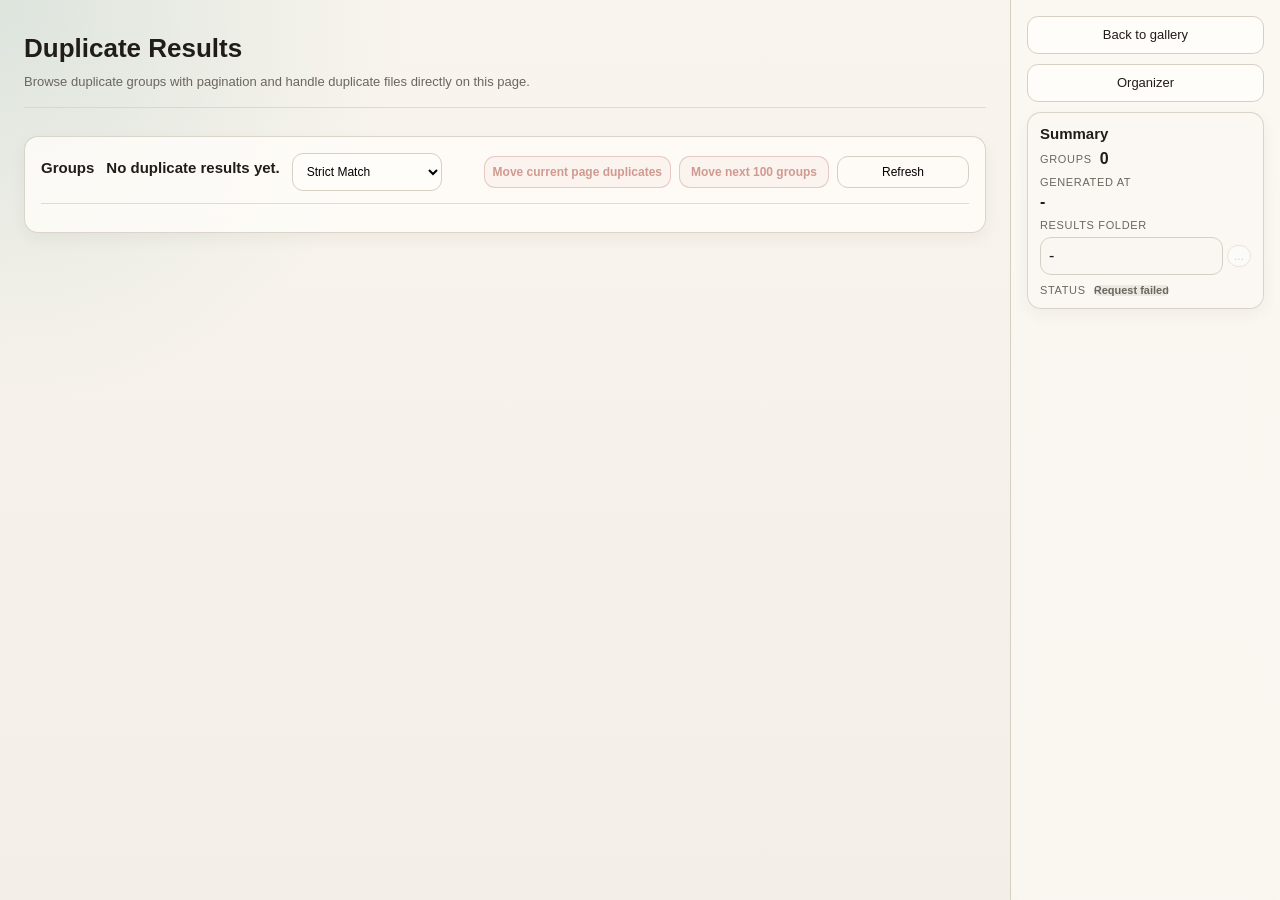
==== commit a19d8823: "Clarify duplicate bulk recycle actions" ====
--- a/static/duplicates.html
+++ b/static/duplicates.html
@@ -34,6 +34,8 @@
           <div class="duplicates-actions">
             <button id="bulkDeleteDuplicatesButton" type="button" class="danger"
               data-i18n="duplicates.bulkMoveToRecycle" disabled>Bulk Move To Recycle</button>
+            <button id="bulkDelete100DuplicatesButton" type="button" class="danger"
+              data-i18n="duplicates.bulkMove100ToRecycle" disabled>Move 100 Groups</button>
             <button id="refreshDuplicatesButton" type="button" class="ghost"
               data-i18n="duplicates.refresh">Refresh</button>
           </div>
--- a/static/css/style.css
+++ b/static/css/style.css
@@ -133,8 +133,7 @@
 
 .intro,
 .muted,
-.file-path,
-.preview-meta span {
+.file-path {
   color: var(--muted);
 }
 
@@ -148,12 +147,21 @@
   overflow-wrap: anywhere;
 }
 
+#statusMessage {
+  font-size: 11px;
+  line-height: 1.4;
+}
+
 /* =========================================================
    3. Utilities / States
    ========================================================= */
 .is-hidden,
 .dialog-overlay.is-hidden {
   display: none;
+}
+
+[hidden] {
+  display: none !important;
 }
 
 .ghost {
@@ -391,6 +399,35 @@
   background: rgba(255, 247, 244, 0.78);
 }
 
+.card.is-video::after {
+  content: "VIDEO";
+  position: absolute;
+  right: 10px;
+  bottom: 62px;
+  padding: 3px 6px;
+  border-radius: 6px;
+  background: rgba(17, 24, 39, 0.82);
+  color: #f8fafc;
+  font-size: 11px;
+  font-weight: 700;
+  letter-spacing: 0;
+}
+
+.duplicate-thumb-button[data-media-type="video"]::after,
+.recycle-thumb-column.is-video::after {
+  content: "VIDEO";
+  position: absolute;
+  right: 8px;
+  bottom: 8px;
+  padding: 3px 6px;
+  border-radius: 6px;
+  background: rgba(17, 24, 39, 0.82);
+  color: #f8fafc;
+  font-size: 11px;
+  font-weight: 700;
+  letter-spacing: 0;
+}
+
 .card-body {
   min-height: 40px;
   min-width: 0;
@@ -614,7 +651,7 @@
 }
 
 button:disabled,
-.button-link.is-disabled {
+button:disabled {
   cursor: not-allowed;
   opacity: 0.5;
   transform: none;
@@ -676,6 +713,7 @@
   overflow-x: hidden;
   padding-right: 2px;
   scrollbar-gutter: stable;
+  overflow-anchor: none;
 }
 
 .gallery-sticky-header {
@@ -1009,6 +1047,13 @@
   transition: transform 100ms ease;
 }
 
+.viewer-video {
+  display: block;
+  width: min(100%, 960px);
+  max-height: calc(100vh - 48px);
+  background: #111827;
+}
+
 .viewer-sidebar-page {
   width: 100%;
   max-width: 100%;
@@ -1035,7 +1080,6 @@
 
 .viewer-sidebar-page #statusMessage {
   max-width: 100%;
-  line-height: 1.6;
   word-break: break-word;
 }
 
@@ -1062,6 +1106,7 @@
 .viewer-side-actions {
   margin-top: var(--panel-gap);
   margin-bottom: var(--panel-gap);
+  gap: 8px;
 }
 
 .viewer-button-row {
@@ -1078,6 +1123,61 @@
 .action-stack button,
 .sidebar-toggle {
   min-height: var(--control-height);
+}
+
+.viewer-button-row button,
+.viewer-sidebar-page button {
+  min-height: 34px;
+  padding: 6px 8px;
+  font-size: 12px;
+}
+
+.viewer-sidebar-page .primary-button {
+  min-height: 38px;
+  font-size: 13px;
+}
+
+.viewer-sidebar-page .panel {
+  padding: 10px;
+  margin-top: 10px;
+}
+
+.viewer-sidebar-page .panel h2 {
+  font-size: 13px;
+  margin-bottom: 6px;
+}
+
+.viewer-sidebar-page .selection-hint {
+  font-size: 10.5px;
+  line-height: 1.4;
+}
+
+#viewerPath,
+#viewerZoom,
+#viewerExifBox {
+  font-size: 11px;
+  line-height: 1.45;
+}
+
+#viewerPath,
+#viewerZoom {
+  line-height: 1.4;
+}
+
+#viewerDeleteButton {
+  background: rgba(163, 58, 42, 0.08);
+  border: 1px solid rgba(163, 58, 42, 0.46);
+  color: var(--danger);
+  font-weight: 700;
+}
+
+#viewerDeleteButton:hover {
+  background: rgba(163, 58, 42, 0.14);
+  border-color: var(--danger);
+}
+
+#viewerDeleteButton:active {
+  background: rgba(163, 58, 42, 0.2);
 }
 
 .sidebar-toggle {
@@ -1942,12 +2042,6 @@
   white-space: nowrap;
 }
 
-.summary-path {
-  overflow-wrap: anywhere;
-  word-break: break-word;
-  line-height: 1.45;
-}
-
 .summary-result-root-row {
   min-width: 0;
   display: grid;
@@ -2260,6 +2354,7 @@
 }
 
 .recycle-thumb-column {
+  position: relative;
   min-width: 0;
   display: grid;
   gap: var(--space-3);
@@ -2365,7 +2460,7 @@
 }
 
 /* =========================================================
-   12.5 Compact Refinements
+   12.5 Index Sidebar Compact Refinements
    ========================================================= */
 .tools-panel .button-link {
   min-height: 36px;
@@ -2408,69 +2503,6 @@
   transform: translateY(-1px);
 }
 
-.viewer-sidebar-page .panel h2 {
-  font-size: 13px;
-  margin-bottom: 6px;
-}
-
-#viewerPath,
-#viewerZoom {
-  font-size: 11px;
-  line-height: 1.4;
-}
-
-.viewer-sidebar-page .panel {
-  padding: 10px;
-  margin-top: 10px;
-}
-
-.viewer-button-row button,
-.viewer-sidebar-page button {
-  min-height: 34px;
-  padding: 6px 8px;
-  font-size: 12px;
-}
-
-.viewer-sidebar-page .primary-button {
-  min-height: 38px;
-  font-size: 13px;
-}
-
-#viewerExifBox {
-  font-size: 11px;
-  line-height: 1.45;
-}
-
-#statusMessage {
-  font-size: 11px;
-  line-height: 1.4;
-}
-
-.viewer-sidebar-page .selection-hint {
-  font-size: 10.5px;
-  line-height: 1.4;
-}
-
-.viewer-side-actions {
-  gap: 8px;
-}
-
-#viewerDeleteButton {
-  background: rgba(163, 58, 42, 0.08);
-  border: 1px solid rgba(163, 58, 42, 0.46);
-  color: var(--danger);
-  font-weight: 700;
-}
-
-#viewerDeleteButton:hover {
-  background: rgba(163, 58, 42, 0.14);
-  border-color: var(--danger);
-}
-
-#viewerDeleteButton:active {
-  background: rgba(163, 58, 42, 0.2);
-}
-
 /* =========================================================
    13. Responsive
    ========================================================= */
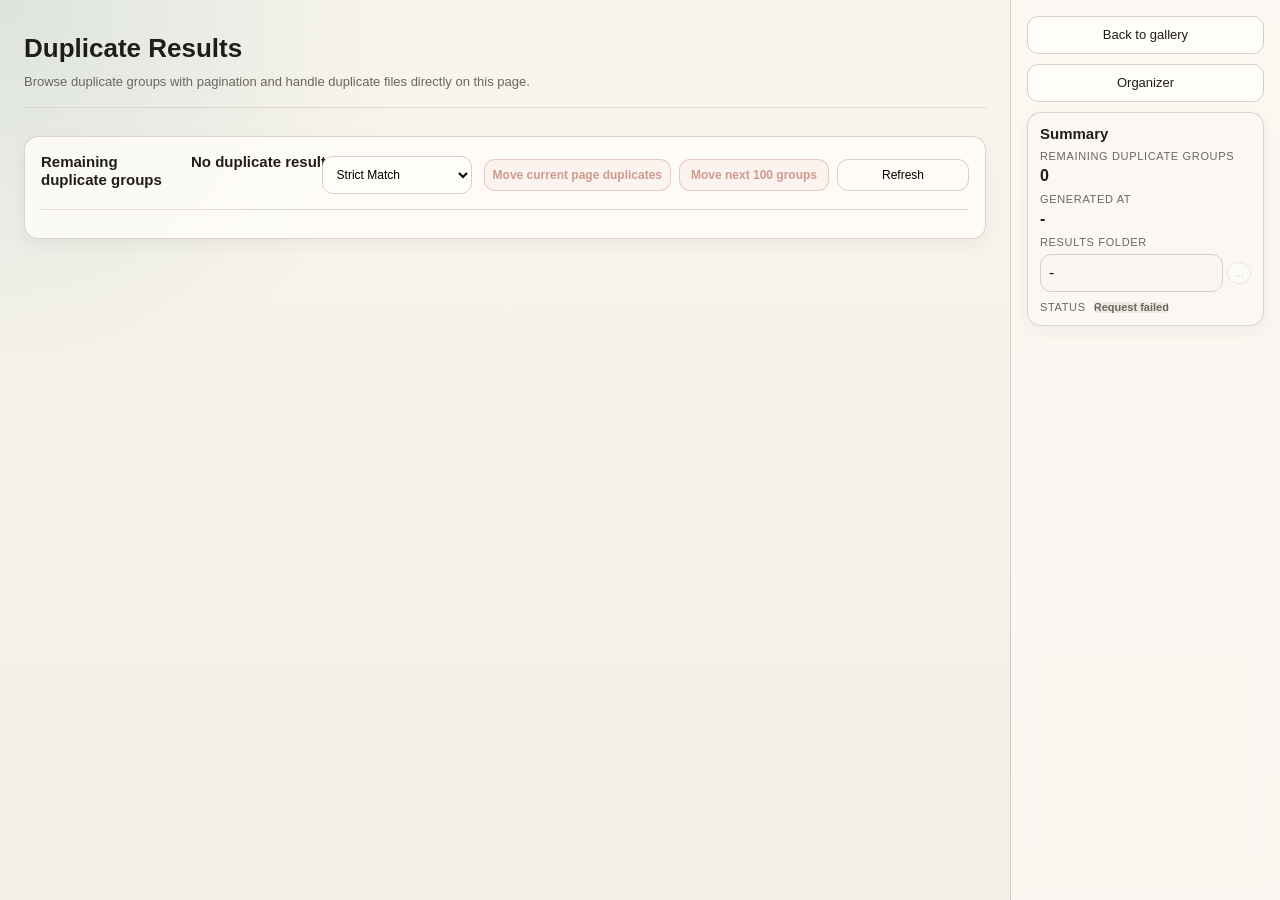
==== commit ce305958: "Fix duplicate remaining counts and paging" ====
--- a/static/duplicates.html
+++ b/static/duplicates.html
@@ -65,7 +65,7 @@
       <section class="panel duplicates-summary-panel">
         <h2 data-i18n="system.labels.summary">Summary</h2>
         <div class="summary-list">
-          <div class="summary-item">
+          <div class="summary-item summary-item-stacked">
             <span class="summary-label" data-i18n="duplicates.groups">Groups</span>
             <strong id="summaryGroupCount">0</strong>
           </div>
--- a/static/css/style.css
+++ b/static/css/style.css
@@ -227,22 +227,25 @@
 
 .gallery-main {
   min-width: 0;
-  display: grid;
-  grid-template-rows: auto 1fr;
+  min-height: 0;
+  height: 100vh;
+  padding-bottom: 0;
+  display: grid;
+  grid-template-rows: auto minmax(0, 1fr);
   gap: var(--panel-gap);
 }
 
 .view-panel {
   position: relative;
   min-height: 0;
-  height: calc(100vh - 178px);
+  height: auto;
   display: grid;
   grid-template-columns: minmax(0, 1fr);
   overflow: hidden;
 }
 
 .gallery-page.is-date-filter-open .view-panel {
-  height: calc(100vh - 236px);
+  height: auto;
 }
 
 .sidebar-header {
@@ -671,9 +674,11 @@
    7. Gallery Page
    ========================================================= */
 .gallery-page {
+  height: 100vh;
   min-height: 100vh;
   display: grid;
   grid-template-columns: minmax(0, 1fr) var(--sidebar-width);
+  overflow: hidden;
 }
 
 .gallery-sidebar {
@@ -854,7 +859,7 @@
    ========================================================= */
 .gallery-header {
   display: grid;
-  gap: 12px;
+  gap: 8px;
 }
 
 .gallery-toolbar {
@@ -936,18 +941,38 @@
   display: none;
 }
 
-.gallery-meta {
-  display: grid;
-  grid-template-columns: repeat(3, minmax(0, 1fr));
-  gap: 12px;
+.gallery-info-panel .gallery-meta {
+  display: grid;
+  gap: 8px;
+}
+
+.gallery-top-info {
+  min-width: 0;
+}
+
+.gallery-top-info .gallery-meta {
+  grid-template-columns: minmax(180px, 1fr) auto minmax(160px, 0.48fr);
+  align-items: stretch;
+  gap: 8px;
 }
 
 .meta-card {
-  padding: 12px 14px;
+  padding: 10px;
   border: 1px solid var(--line);
-  border-radius: var(--radius-xl);
+  border-radius: var(--radius-sm);
   background: rgba(251, 248, 243, 0.58);
   box-shadow: none;
+}
+
+.gallery-top-info .meta-card {
+  min-width: 0;
+  min-height: 34px;
+  display: flex;
+  align-items: center;
+  gap: 8px;
+  padding: 5px 10px;
+  border-radius: 9px;
+  background: rgba(255, 253, 249, 0.62);
 }
 
 .meta-card span {
@@ -959,30 +984,40 @@
   color: var(--muted);
 }
 
+.gallery-top-info .meta-card span {
+  flex: 0 0 auto;
+  margin-bottom: 0;
+  font-size: 10px;
+  line-height: 1.1;
+}
+
 .meta-card strong {
   display: block;
   line-height: 1.5;
   overflow-wrap: anywhere;
 }
 
+.gallery-top-info .meta-card strong {
+  min-width: 0;
+  line-height: 1.25;
+}
+
 .meta-card-inline-value {
   display: flex;
   align-items: baseline;
-  gap: 20px;
+  gap: 8px;
   min-width: 0;
 }
 
 .meta-card-inline-value strong {
-  display: inline-block;
-  flex: 0 0 auto;
+  display: block;
 }
 
 .meta-inline-note {
-  display: inline-block;
+  display: inline;
   margin: 0;
   font-size: 0.78rem;
   line-height: 1.35;
-  white-space: nowrap;
 }
 
 .meta-status {
@@ -1335,6 +1370,54 @@
   min-width: 0;
 }
 
+.task-checkbox-option {
+  display: grid;
+  gap: 8px;
+  padding: var(--space-4);
+  border: 1px solid rgba(214, 207, 196, 0.72);
+  border-radius: var(--radius-md);
+  background: rgba(251, 248, 243, 0.55);
+}
+
+.task-checkbox-label {
+  display: flex;
+  align-items: center;
+  gap: 10px;
+  min-height: 0;
+  margin: 0;
+  color: var(--text-strong);
+  font-weight: 700;
+  line-height: 1.45;
+}
+
+.task-checkbox-label span {
+  display: inline;
+  margin-bottom: 0;
+  font-size: 13px;
+  letter-spacing: 0;
+  text-transform: none;
+}
+
+.task-checkbox-label input {
+  flex: 0 0 auto;
+  width: 18px;
+  min-height: 0;
+  height: 18px;
+  padding: 0;
+  margin-top: 0;
+  border-radius: 4px;
+  accent-color: var(--accent);
+  transform: translateY(3px);
+}
+
+.task-option-help {
+  margin: 0;
+  padding-left: 28px;
+  color: var(--text-muted);
+  font-size: 12px;
+  line-height: 1.7;
+}
+
 .task-config-panel .action-stack {
   margin-top: 0;
   padding-top: var(--space-8);
@@ -1349,10 +1432,52 @@
   margin-top: var(--space-4);
 }
 
+.maintenance-page .tasks-main {
+  gap: 18px;
+}
+
+.maintenance-page .tasks-page-header {
+  padding-bottom: 16px;
+}
+
+.maintenance-tools-grid {
+  display: grid;
+  grid-template-columns: repeat(2, minmax(260px, 1fr));
+  gap: var(--panel-gap);
+  align-items: stretch;
+}
+
+.maintenance-tool-card {
+  display: grid;
+  align-content: start;
+  min-height: 0;
+}
+
+.maintenance-tools-grid>.maintenance-tool-card:not(.maintenance-tool-card-wide) {
+  grid-template-rows: auto 1fr;
+}
+
+.maintenance-tools-grid>.maintenance-tool-card:not(.maintenance-tool-card-wide) .maintenance-panel {
+  grid-template-rows: auto 1fr auto;
+  height: 100%;
+}
+
+.maintenance-tools-grid>.maintenance-tool-card:not(.maintenance-tool-card-wide) .task-option-help {
+  align-self: end;
+}
+
+.maintenance-tool-card .task-panel-head {
+  margin-bottom: var(--space-4);
+}
+
+.maintenance-tool-card-wide {
+  grid-column: 1 / -1;
+}
+
 .maintenance-panel {
   display: grid;
   gap: var(--space-4);
-  margin-top: var(--space-4);
+  margin-top: 0;
 }
 
 .maintenance-panel .compact-grid {
@@ -1360,9 +1485,19 @@
   gap: var(--space-3);
 }
 
+.maintenance-root-grid {
+  --maintenance-label-width: 148px;
+}
+
 .maintenance-panel .task-grid>div {
   display: grid;
   gap: 6px;
+}
+
+.maintenance-panel .maintenance-inline-field {
+  grid-template-columns: var(--maintenance-label-width) minmax(0, 1fr);
+  align-items: center;
+  gap: var(--space-3);
 }
 
 .maintenance-panel .task-grid label {
@@ -1372,8 +1507,52 @@
   line-height: 1.25;
 }
 
+.maintenance-page input[readonly] {
+  border-color: rgba(165, 156, 143, 0.62);
+  background:
+    linear-gradient(180deg, rgba(246, 242, 235, 0.92), rgba(238, 233, 224, 0.92));
+  color: var(--muted);
+  cursor: default;
+}
+
+.maintenance-page input[readonly]:focus-visible {
+  border-color: rgba(15, 109, 97, 0.42);
+  box-shadow: 0 0 0 2px rgba(15, 109, 97, 0.08);
+}
+
 .maintenance-panel .action-stack {
+  justify-content: start;
   gap: var(--space-2);
+  padding-top: var(--space-4);
+  border-top: 1px solid rgba(214, 207, 196, 0.72);
+}
+
+.maintenance-panel .action-stack button {
+  width: 220px;
+  min-width: 220px;
+}
+
+.maintenance-panel>.task-option-help:not(.timestamp-repair-help) {
+  padding-left: calc(var(--maintenance-label-width) + var(--space-3));
+}
+
+.maintenance-options-grid {
+  display: grid;
+  grid-template-columns: repeat(3, minmax(180px, 1fr));
+  gap: var(--space-3);
+}
+
+.maintenance-options-grid .task-checkbox-option {
+  align-content: start;
+  padding: var(--space-3);
+}
+
+.maintenance-page .task-output-panel {
+  min-height: 220px;
+}
+
+.timestamp-repair-help {
+  padding-left: 0;
 }
 
 .maintenance-panel.is-hidden {
@@ -1436,6 +1615,240 @@
   max-height: 340px;
 }
 
+.import-placeholder-box,
+.import-soft-status,
+.import-recent-runs {
+  padding: var(--space-4);
+  border: 1px solid rgba(214, 207, 196, 0.72);
+  border-radius: var(--radius-md);
+  background: rgba(251, 248, 243, 0.55);
+}
+
+.import-action-row {
+  display: flex;
+  flex-wrap: wrap;
+  gap: var(--space-3);
+  margin-top: var(--space-6);
+}
+
+.import-action-row button {
+  min-width: 132px;
+}
+
+.import-empty-cell {
+  color: var(--text-muted);
+  text-align: center;
+}
+
+.import-log-box {
+  height: 220px;
+  min-height: 220px;
+  max-height: 220px;
+}
+
+.import-phone-panel.is-hidden,
+.import-panel.is-hidden {
+  display: none;
+}
+
+.phone-sync-grid {
+  display: grid;
+  grid-template-columns: minmax(220px, 280px) minmax(0, 1fr);
+  gap: var(--space-7);
+  align-items: stretch;
+}
+
+.phone-sync-qr {
+  display: grid;
+  align-content: center;
+  justify-items: center;
+  gap: var(--space-4);
+  min-height: 280px;
+  padding: var(--space-5);
+  border: 1px solid rgba(214, 207, 196, 0.72);
+  border-radius: var(--radius-md);
+  background: var(--surface-strong);
+  text-align: center;
+}
+
+.phone-sync-qr-pattern {
+  display: grid;
+  grid-template-columns: repeat(4, 34px);
+  grid-auto-rows: 34px;
+  gap: 7px;
+  padding: 14px;
+  border: 1px solid var(--line);
+  border-radius: var(--radius-sm);
+  background: #fff;
+}
+
+.phone-sync-qr-pattern.is-hidden,
+.phone-sync-qr-pattern[hidden] {
+  display: none !important;
+}
+
+.phone-sync-qr-pattern span {
+  border-radius: 5px;
+  background: rgba(32, 29, 24, 0.18);
+}
+
+.phone-sync-qr-pattern span:nth-child(1),
+.phone-sync-qr-pattern span:nth-child(2),
+.phone-sync-qr-pattern span:nth-child(5),
+.phone-sync-qr-pattern span:nth-child(6),
+.phone-sync-qr-pattern span:nth-child(11),
+.phone-sync-qr-pattern span:nth-child(13),
+.phone-sync-qr-pattern span:nth-child(14),
+.phone-sync-qr-pattern span:nth-child(16) {
+  background: var(--ink);
+}
+
+.phone-sync-qr-svg {
+  width: min(220px, 100%);
+  aspect-ratio: 1;
+  display: grid;
+  place-items: center;
+  padding: 10px;
+  border: 1px solid var(--line);
+  border-radius: var(--radius-sm);
+  background: #fff;
+}
+
+.phone-sync-qr-svg svg {
+  display: block;
+  width: 100%;
+  height: auto;
+}
+
+.phone-sync-setup-copy {
+  display: grid;
+  align-content: start;
+  gap: var(--space-5);
+  min-width: 0;
+}
+
+.phone-sync-setup-copy p {
+  margin: 0;
+  color: var(--muted);
+  font-size: 13px;
+  line-height: 1.7;
+}
+
+.phone-sync-url-box,
+.phone-sync-status-line,
+.phone-sync-metrics,
+.phone-sync-progress {
+  padding: var(--space-4);
+  border: 1px solid rgba(214, 207, 196, 0.72);
+  border-radius: var(--radius-md);
+  background: rgba(251, 248, 243, 0.55);
+}
+
+.phone-sync-url-box {
+  display: grid;
+  gap: 2px;
+  min-height: 0;
+  padding: 10px 12px;
+}
+
+.phone-sync-url-box strong,
+.phone-sync-metrics strong {
+  overflow-wrap: anywhere;
+  word-break: break-word;
+}
+
+.phone-sync-url-box .summary-label,
+.phone-sync-url-box strong {
+  line-height: 1.25;
+}
+
+.phone-sync-url-box .summary-label {
+  min-height: 0;
+  align-items: start;
+}
+
+.phone-sync-url-box strong {
+  margin: 0;
+}
+
+.phone-sync-status-line {
+  margin-bottom: var(--space-4);
+  color: var(--ink);
+  font-weight: 800;
+}
+
+.phone-sync-metrics,
+.phone-sync-progress {
+  display: grid;
+  grid-template-columns: repeat(3, minmax(0, 1fr));
+  gap: var(--space-3);
+}
+
+.phone-sync-progress {
+  grid-template-columns: repeat(4, minmax(0, 1fr));
+  margin-bottom: var(--space-4);
+}
+
+.phone-sync-metrics div,
+.phone-sync-progress div {
+  display: grid;
+  gap: 6px;
+  min-width: 0;
+}
+
+.phone-sync-metrics span,
+.phone-sync-progress span {
+  color: var(--muted);
+  font-size: 11px;
+  font-weight: 800;
+  text-transform: uppercase;
+}
+
+.phone-sync-device-list {
+  margin-top: var(--space-4);
+  padding: var(--space-4);
+  border: 1px solid rgba(214, 207, 196, 0.72);
+  border-radius: var(--radius-md);
+  background: rgba(251, 248, 243, 0.55);
+}
+
+.phone-sync-device-list h3 {
+  margin: 0 0 var(--space-3);
+  font-size: 14px;
+}
+
+.phone-sync-device-empty {
+  color: var(--muted);
+  font-size: 13px;
+  line-height: 1.6;
+}
+
+.phone-sync-device-card {
+  display: grid;
+  gap: 4px;
+  padding: var(--space-3);
+  border: 1px solid rgba(214, 207, 196, 0.72);
+  border-radius: var(--radius-sm);
+  background: rgba(255, 255, 255, 0.46);
+}
+
+.phone-sync-device-card + .phone-sync-device-card {
+  margin-top: var(--space-2);
+}
+
+.phone-sync-device-card strong,
+.phone-sync-device-card span,
+.phone-sync-device-card small {
+  min-width: 0;
+  overflow-wrap: anywhere;
+}
+
+.phone-sync-device-card span,
+.phone-sync-device-card small {
+  color: var(--muted);
+  font-size: 12px;
+}
+
 .tasks-sidebar .panel {
   margin-top: 10px;
 }
@@ -1529,6 +1942,108 @@
   min-height: 32px;
   padding: 4px 6px;
   font-size: 11px;
+}
+
+.iphone-device-connect-row,
+.iphone-device-grid,
+.iphone-review-grid {
+  display: grid;
+  gap: var(--space-3);
+}
+
+.iphone-device-connect-row {
+  grid-template-columns: minmax(150px, 220px) minmax(220px, 1fr);
+  align-items: end;
+}
+
+.iphone-device-grid {
+  grid-template-columns: minmax(220px, 1.2fr) minmax(140px, 180px) minmax(240px, 1fr);
+  align-items: end;
+}
+
+.iphone-review-grid {
+  grid-template-columns: minmax(0, 1.8fr) minmax(140px, 0.8fr) minmax(96px, 0.5fr);
+}
+
+.iphone-device-connect-row>div,
+.iphone-device-grid>div,
+.iphone-review-grid>div {
+  display: grid;
+  gap: 7px;
+  min-width: 0;
+}
+
+.iphone-index-control-panel {
+  display: grid;
+  gap: var(--space-2);
+  margin-top: var(--space-3);
+  padding-top: var(--space-3);
+  border-top: 1px solid var(--line);
+}
+
+.iphone-checkbox-spacer {
+  visibility: hidden;
+}
+
+.iphone-actions {
+  display: flex;
+  flex-wrap: wrap;
+  gap: var(--space-2);
+  margin-top: var(--space-4);
+}
+
+.iphone-device-actions {
+  display: grid;
+  grid-template-columns: repeat(3, minmax(150px, 1fr));
+  width: min(100%, 720px);
+}
+
+.iphone-device-actions .primary-button {
+  min-width: 0;
+}
+
+.iphone-device-actions button:not(.primary-button) {
+  min-width: 0;
+}
+
+.iphone-results {
+  min-height: 72px;
+  margin-top: var(--space-4);
+  padding: var(--space-4);
+  border: 1px solid var(--line);
+  border-radius: var(--radius-md);
+  background: rgba(251, 248, 243, 0.55);
+  overflow-wrap: anywhere;
+}
+
+.iphone-result-toolbar {
+  display: grid;
+  gap: var(--space-3);
+  margin-top: var(--space-4);
+  padding-top: var(--space-4);
+  border-top: 1px solid var(--line);
+}
+
+.iphone-date-filter,
+.iphone-result-actions {
+  display: grid;
+  grid-template-columns: repeat(2, minmax(0, 1fr));
+  gap: var(--space-2);
+}
+
+.iphone-date-filter>div {
+  display: grid;
+  gap: 7px;
+  min-width: 0;
+}
+
+.iphone-result-actions {
+  grid-template-columns: repeat(5, minmax(0, 1fr));
+}
+
+.iphone-result-actions button {
+  min-width: 0;
+  white-space: normal;
 }
 
 /* =========================================================
@@ -1908,12 +2423,33 @@
   box-shadow: 0 0 0 1px rgba(15, 109, 97, 0.22);
 }
 
+.duplicate-thumb-frame {
+  display: block;
+  width: 100%;
+  aspect-ratio: 1 / 1;
+  border-radius: var(--radius-md);
+  background: #e7e0d6;
+  overflow: hidden;
+}
+
+.duplicate-thumb-frame:has(.duplicate-thumb[data-src]),
+.duplicate-thumb-frame:has(.duplicate-thumb.is-loading) {
+  opacity: 0.68;
+  background:
+    linear-gradient(90deg, rgba(231, 224, 214, 0.72), rgba(255, 253, 249, 0.82), rgba(231, 224, 214, 0.72)),
+    #e7e0d6;
+  background-size: 220% 100%;
+  animation: thumb-loading 1.1s linear infinite;
+}
+
 .duplicate-thumb {
   width: 100%;
-  aspect-ratio: 1 / 1;
+  height: 100%;
   object-fit: cover;
-  border-radius: var(--radius-md);
-  background: #e7e0d6;
+}
+
+.duplicate-thumb[data-src] {
+  visibility: hidden;
 }
 
 .duplicate-thumb.is-error {
@@ -2048,6 +2584,145 @@
   grid-template-columns: minmax(0, 1fr) auto;
   align-items: center;
   gap: var(--space-1);
+}
+
+.similarity-results-panel {
+  min-height: 320px;
+}
+
+.similarity-results {
+  display: grid;
+  grid-template-columns: repeat(auto-fill, minmax(167px, 184px));
+  gap: 14px;
+  align-items: stretch;
+  justify-content: start;
+}
+
+.similarity-result-card {
+  height: calc(var(--gallery-card-height) + 34px);
+}
+
+.similarity-query-card {
+  position: relative;
+  border: 1px solid rgba(15, 109, 97, 0.4);
+  background: rgba(15, 109, 97, 0.08);
+  box-shadow: inset 0 0 0 1px rgba(255, 255, 255, 0.42);
+  cursor: default;
+}
+
+.similarity-query-card:hover {
+  transform: none;
+}
+
+.similarity-query-badge {
+  position: absolute;
+  z-index: 2;
+  top: 10px;
+  left: 10px;
+  max-width: calc(100% - 20px);
+  padding: 4px 8px;
+  border-radius: 999px;
+  background: rgba(15, 109, 97, 0.92);
+  color: #fff;
+  font-size: 11px;
+  font-weight: 800;
+  line-height: 1.1;
+}
+
+.similarity-query-thumb {
+  outline: 2px solid rgba(15, 109, 97, 0.18);
+  outline-offset: -2px;
+}
+
+.similarity-query-meta {
+  background: rgba(15, 109, 97, 0.14);
+  color: var(--accent);
+}
+
+.similarity-result-thumb {
+  width: 100%;
+  height: var(--gallery-thumb-height);
+  aspect-ratio: auto;
+  object-fit: cover;
+  border-radius: var(--radius-md);
+}
+
+.similarity-result-body {
+  gap: 2px;
+}
+
+.similarity-result-path {
+  color: inherit;
+  text-decoration: none;
+}
+
+.similarity-result-path:hover {
+  text-decoration: underline;
+}
+
+.similarity-result-meta {
+  width: fit-content;
+  max-width: 100%;
+  padding: 4px 8px;
+  border-radius: 999px;
+  background: rgba(107, 102, 94, 0.1);
+  color: var(--muted);
+  font-size: 11px;
+  font-weight: 700;
+  line-height: 1.2;
+  overflow: hidden;
+  text-overflow: ellipsis;
+  white-space: nowrap;
+}
+
+.similarity-actions {
+  justify-content: flex-start;
+}
+
+.similarity-results-toolbar {
+  display: grid;
+  grid-template-columns: minmax(260px, 0.8fr) minmax(420px, 1.2fr);
+  gap: 12px;
+  align-items: end;
+  padding: 12px;
+  margin-top: 10px;
+  margin-bottom: 12px;
+  border: 1px solid var(--line);
+  border-radius: 8px;
+  background: rgba(255, 255, 255, 0.34);
+}
+
+.similarity-result-filters {
+  display: grid;
+  grid-template-columns: repeat(2, minmax(120px, 1fr));
+  gap: 10px;
+  align-items: end;
+}
+
+.similarity-result-actions {
+  display: grid;
+  grid-template-columns: repeat(4, minmax(92px, 1fr));
+  gap: 8px;
+}
+
+.similarity-result-actions button {
+  min-width: 0;
+  height: 38px;
+  padding-inline: 8px;
+}
+
+.similarity-search-grid {
+  display: grid;
+  grid-template-columns: minmax(170px, 0.9fr) minmax(280px, 2fr) minmax(130px, 0.8fr) minmax(110px, 0.6fr) minmax(120px, 0.6fr);
+  gap: 14px;
+  align-items: end;
+}
+
+.similarity-search-actions {
+  display: flex;
+  gap: 10px;
+  justify-content: flex-start;
+  margin-top: 14px;
 }
 
 #summaryResultRoot {
@@ -2507,8 +3182,16 @@
    13. Responsive
    ========================================================= */
 @media (max-width: 1200px) {
-  .gallery-meta {
-    grid-template-columns: 1fr;
+  .gallery-info-panel .gallery-meta {
+    grid-template-columns: minmax(0, 1fr);
+  }
+
+  .gallery-top-info .gallery-meta {
+    grid-template-columns: minmax(0, 1fr) auto;
+  }
+
+  .gallery-top-info .meta-card:first-child {
+    grid-column: 1 / -1;
   }
 }
 
@@ -2539,6 +3222,25 @@
     grid-template-columns: 1fr;
   }
 
+  .maintenance-tools-grid,
+  .maintenance-options-grid {
+    grid-template-columns: 1fr;
+  }
+
+  .maintenance-panel .maintenance-inline-field {
+    grid-template-columns: 1fr;
+    gap: 6px;
+  }
+
+  .maintenance-panel>.task-option-help:not(.timestamp-repair-help) {
+    padding-left: 0;
+  }
+
+  .maintenance-panel .action-stack button {
+    width: 100%;
+    min-width: 0;
+  }
+
   .settings-layout {
     grid-template-columns: 1fr;
   }
@@ -2548,7 +3250,10 @@
   }
 
   .task-path-grid,
-  .task-options-grid {
+  .task-options-grid,
+  .iphone-device-connect-row,
+  .iphone-device-grid,
+  .iphone-review-grid {
     grid-template-columns: 1fr;
   }
 
@@ -2594,15 +3299,15 @@
   }
 
   .gallery-main {
-    grid-template-rows: auto auto;
+    grid-template-rows: auto minmax(0, 1fr);
   }
 
   .view-panel {
-    height: min(68vh, 620px);
+    height: min(72vh, 660px);
   }
 
   .gallery-page.is-date-filter-open .view-panel {
-    height: min(60vh, 560px);
+    height: min(62vh, 580px);
   }
 
   .gallery-index-button {
@@ -2657,6 +3362,284 @@
   .duplicates-actions,
   .recycle-actions {
     grid-template-columns: 1fr;
+  }
+
+  .iphone-device-actions {
+    align-items: stretch;
+    grid-template-columns: 1fr;
+    width: 100%;
+  }
+
+  .iphone-device-actions .primary-button,
+  .iphone-device-actions button:not(.primary-button) {
+    width: 100%;
+    min-width: 0;
+  }
+
+  .import-action-row {
+    flex-direction: column;
+  }
+
+  .import-action-row button {
+    width: 100%;
+    min-width: 0;
+  }
+
+  .phone-sync-grid,
+  .phone-sync-metrics,
+  .phone-sync-progress {
+    grid-template-columns: 1fr;
+  }
+
+  .iphone-date-filter,
+  .iphone-result-actions {
+    grid-template-columns: 1fr;
+  }
+
+  .similarity-results-toolbar {
+    grid-template-columns: 1fr;
+  }
+
+  .similarity-search-grid,
+  .similarity-search-actions,
+  .similarity-result-filters,
+  .similarity-result-actions {
+    grid-template-columns: 1fr;
+    flex-direction: column;
+  }
+
+  .similarity-search-actions button,
+  .similarity-result-actions button {
+    width: 100%;
+  }
+}
+
+@media (max-width: 640px) {
+  :root {
+    --page-pad: 10px;
+    --panel-gap: 8px;
+    --gallery-card-height: 178px;
+    --gallery-thumb-height: 126px;
+  }
+
+  html,
+  body {
+    height: 100%;
+    overflow: hidden;
+  }
+
+  .gallery-page {
+    height: 100dvh;
+    min-height: 100dvh;
+    display: grid;
+    grid-template-rows: minmax(0, 1fr);
+    overflow: hidden;
+  }
+
+  .gallery-page.has-selection {
+    grid-template-rows: minmax(0, 1fr) auto;
+  }
+
+  .gallery-main {
+    min-height: 0;
+    height: 100%;
+    padding: 8px;
+    gap: 8px;
+  }
+
+  .gallery-header {
+    gap: 6px;
+  }
+
+  .gallery-toolbar {
+    grid-template-columns: minmax(0, 1fr) auto;
+    gap: 6px;
+  }
+
+  .date-filter-toggle {
+    width: auto;
+    min-width: 58px;
+    min-height: 34px;
+    padding-inline: 8px;
+    font-size: 12px;
+  }
+
+  .gallery-search input {
+    min-height: 34px;
+    font-size: 12px;
+  }
+
+  .date-filter-panel {
+    gap: 6px;
+    padding: 8px;
+  }
+
+  .date-filter-field {
+    min-width: 0;
+  }
+
+  .gallery-meta {
+    grid-template-columns: repeat(3, minmax(0, 1fr));
+    gap: 6px;
+  }
+
+  .meta-card {
+    min-width: 0;
+    padding: 7px 8px;
+    border-radius: 8px;
+  }
+
+  .meta-card span,
+  .meta-inline-note {
+    display: none;
+  }
+
+  .meta-card strong {
+    min-width: 0;
+    font-size: 11px;
+    line-height: 1.25;
+    white-space: nowrap;
+    overflow: hidden;
+    text-overflow: ellipsis;
+  }
+
+  #imageCount {
+    font-size: 13px;
+  }
+
+  .view-panel,
+  .gallery-page.is-date-filter-open .view-panel {
+    height: auto;
+    min-height: 0;
+  }
+
+  .gallery-scroller {
+    padding-right: 0;
+  }
+
+  .gallery-virtual-row {
+    gap: 8px;
+  }
+
+  .card {
+    gap: 5px;
+    padding: 6px;
+    border-radius: 10px;
+  }
+
+  .thumb {
+    border-radius: 8px;
+  }
+
+  .card-body {
+    min-height: 32px;
+  }
+
+  .file-name {
+    font-size: 11px;
+    line-height: 1.25;
+  }
+
+  .file-path {
+    display: none;
+  }
+
+  .gallery-index {
+    top: 8px;
+    right: 4px;
+    bottom: 8px;
+    width: 36px;
+    gap: 4px;
+    padding: 4px 0;
+    opacity: 0.34;
+  }
+
+  .gallery-index-button {
+    width: 34px;
+    min-width: 34px;
+    height: 22px;
+    min-height: 22px;
+    font-size: 8px;
+  }
+
+  .gallery-sidebar {
+    display: none;
+    height: auto;
+    max-height: 32dvh;
+    padding: 8px;
+    overflow-y: auto;
+    border-top: 1px solid var(--line);
+    background: rgba(251, 248, 243, 0.94);
+  }
+
+  .gallery-page.has-selection .gallery-sidebar {
+    display: block;
+  }
+
+  .sidebar-header,
+  .tools-panel,
+  .duplicates-panel {
+    display: none;
+  }
+
+  .gallery-top-info {
+    display: block;
+  }
+
+  .panel {
+    margin-top: 0;
+    padding: 8px;
+    border-radius: 8px;
+    box-shadow: none;
+  }
+
+  .selection-panel {
+    gap: 6px;
+  }
+
+  .selection-panel h2,
+  .selection-context,
+  .selection-hint {
+    display: none;
+  }
+
+  .selection-summary {
+    grid-template-columns: minmax(0, 0.8fr) minmax(0, 1.2fr);
+    align-items: center;
+    gap: 6px;
+  }
+
+  .selection-count,
+  .selection-file-name {
+    font-size: 11px;
+    line-height: 1.25;
+    white-space: nowrap;
+    overflow: hidden;
+    text-overflow: ellipsis;
+  }
+
+  .selection-primary-action,
+  .selection-secondary-actions,
+  .selection-tertiary-actions {
+    grid-template-columns: repeat(2, minmax(0, 1fr));
+    gap: 6px;
+  }
+
+  .selection-primary-action {
+    grid-template-columns: minmax(0, 1fr);
+  }
+
+  .selection-primary-action .primary-button,
+  .selection-secondary-actions button,
+  .selection-tertiary-actions button {
+    min-height: 34px;
+    padding: 5px 6px;
+    font-size: 12px;
+    border-radius: 8px;
+  }
+
+  .sidebar-toggle {
+    display: none;
   }
 }
 
@@ -2683,6 +3666,6 @@
 
 @media (min-width: 1600px) {
   .view-panel {
-    height: calc(100vh - 168px);
-  }
-}
+    height: auto;
+  }
+}
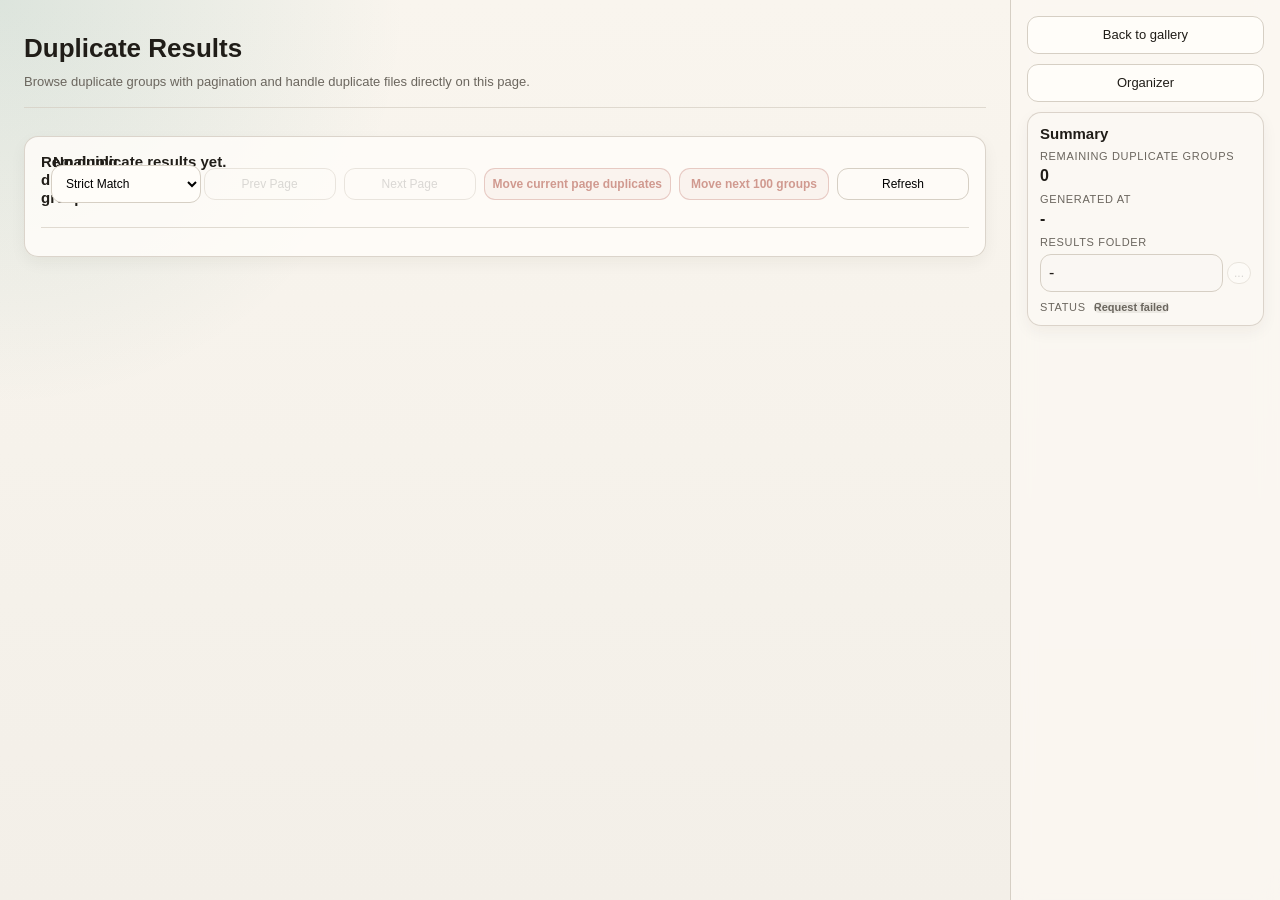
==== commit fca02f62: "Improve recycle search and duplicate paging controls" ====
--- a/static/duplicates.html
+++ b/static/duplicates.html
@@ -32,6 +32,8 @@
             </select>
           </div>
           <div class="duplicates-actions">
+            <button id="prevPageTopButton" type="button" class="ghost" data-i18n="duplicates.prevPage">Prev Page</button>
+            <button id="nextPageTopButton" type="button" class="ghost" data-i18n="duplicates.nextPage">Next Page</button>
             <button id="bulkDeleteDuplicatesButton" type="button" class="danger"
               data-i18n="duplicates.bulkMoveToRecycle" disabled>Bulk Move To Recycle</button>
             <button id="bulkDelete100DuplicatesButton" type="button" class="danger"
